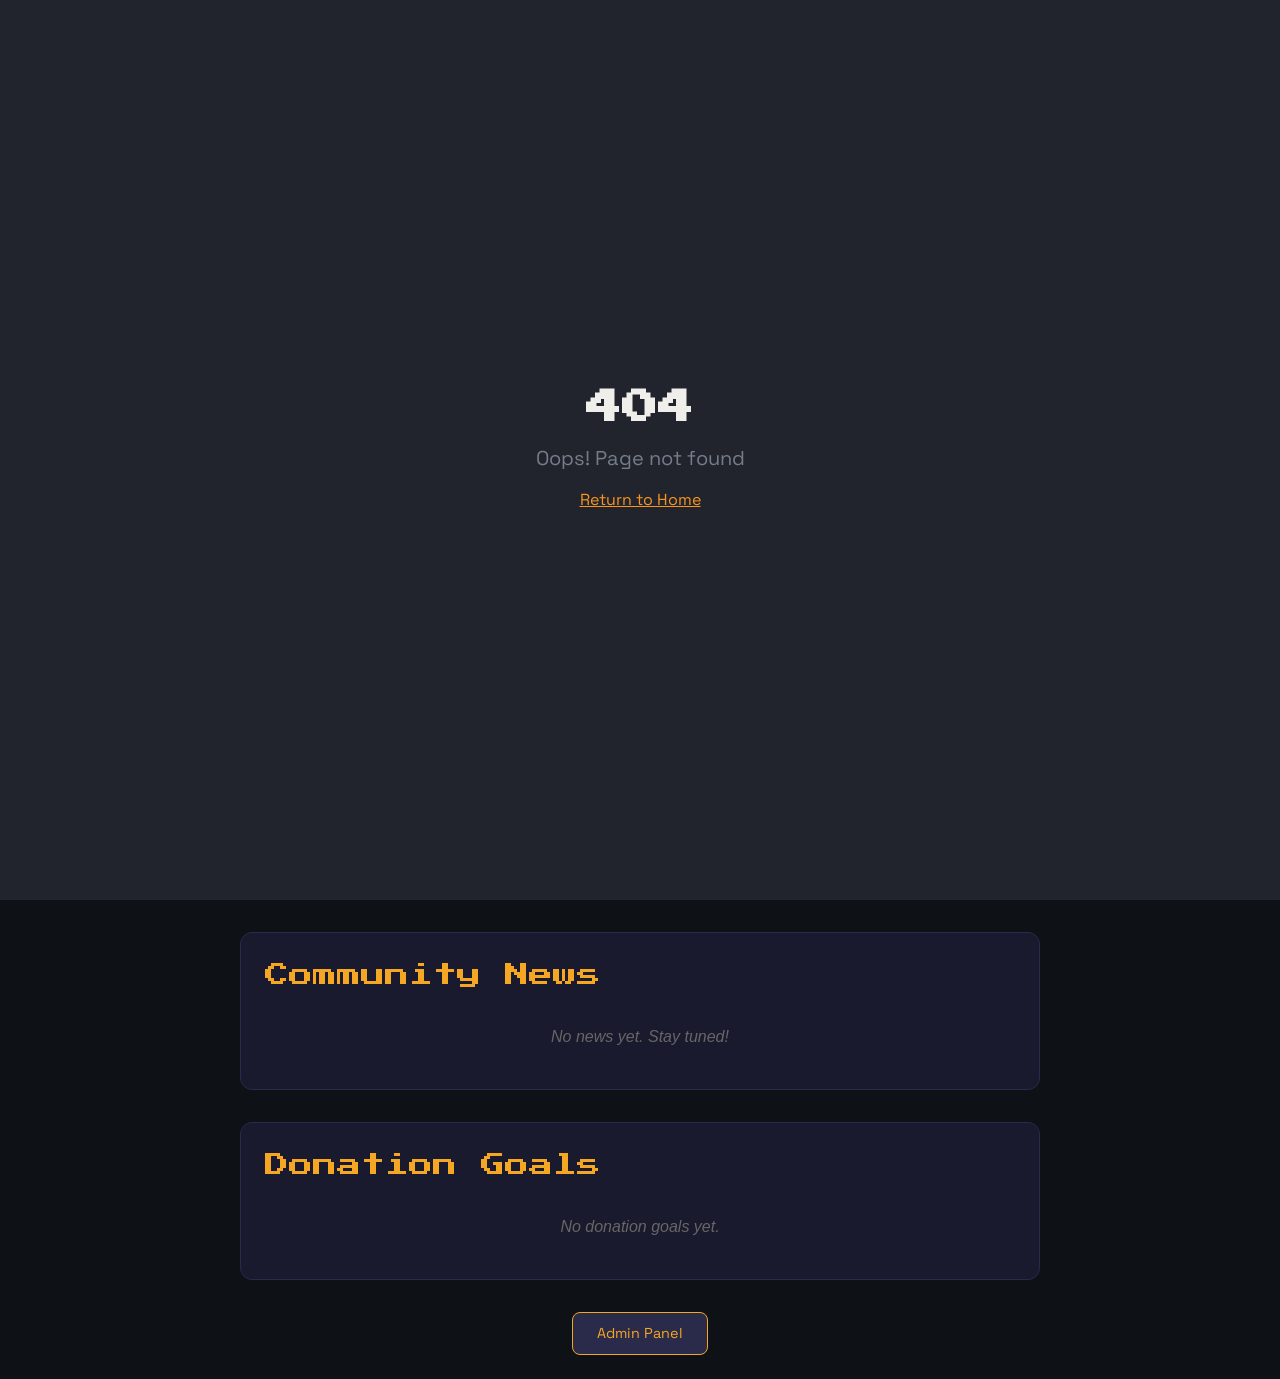
==== web-panel/pizzapasta.html @ ce46058e "Initial commit: Pizza Pasta SMP Minecraft server Includes web panel, datapacks, plugins, API server," ====
<!doctype html>
<html lang="en">
  <head>
    <meta charset="UTF-8" />
    <meta name="viewport" content="width=device-width, initial-scale=1.0" />
    <title>Pizza Pasta SMP - Minecraft Server</title>
    <meta name="description" content="Join Pizza Pasta SMP, an epic Minecraft survival multiplayer server. Connect at 140.228.72.145">
    <meta name="author" content="Lovable" />
    <meta property="og:type" content="website" />
    <meta property="og:image" content="https://pub-bb2e103a32db4e198524a2e9ed8f35b4.r2.dev/072d5d8f-cc46-4da2-8a3b-f95edd50f560/id-preview-95f67f36--62053b47-7630-4c0a-9314-0201fa9dc836.lovable.app-1774458502606.png">
    <meta name="twitter:card" content="summary_large_image" />
    <meta name="twitter:site" content="@Lovable" />
    <meta name="twitter:image" content="https://pub-bb2e103a32db4e198524a2e9ed8f35b4.r2.dev/072d5d8f-cc46-4da2-8a3b-f95edd50f560/id-preview-95f67f36--62053b47-7630-4c0a-9314-0201fa9dc836.lovable.app-1774458502606.png">
    <meta property="og:title" content="Pizza Pasta SMP - Minecraft Server">
    <meta name="twitter:title" content="Pizza Pasta SMP - Minecraft Server">
    <meta property="og:description" content="Join Pizza Pasta SMP, an epic Minecraft survival multiplayer server. Connect at 140.228.72.145">
    <meta name="twitter:description" content="Join Pizza Pasta SMP, an epic Minecraft survival multiplayer server. Connect at 140.228.72.145">
    <script type="module" crossorigin src="assets/index-DNAwsM2X.js"></script>
    <link rel="stylesheet" crossorigin href="assets/index-DRGKavOA.css">
    <style>
      /* Community News & Donation Goals */
      .pp-section {
        max-width: 800px;
        margin: 2rem auto;
        padding: 1.5rem;
        background: #1a1a2e;
        border: 1px solid #2a2a4a;
        border-radius: 12px;
        color: #e0e0e0;
        font-family: 'Segoe UI', Tahoma, Geneva, Verdana, sans-serif;
      }
      .pp-section h2 {
        margin: 0 0 1rem;
        color: #f5a623;
        font-size: 1.5rem;
        display: flex;
        align-items: center;
        gap: 0.5rem;
      }
      .pp-news-item {
        background: #16213e;
        border-left: 3px solid #f5a623;
        padding: 1rem;
        margin-bottom: 0.75rem;
        border-radius: 0 8px 8px 0;
      }
      .pp-news-item .pp-news-date {
        font-size: 0.75rem;
        color: #888;
        margin-bottom: 0.25rem;
      }
      .pp-news-item .pp-news-title {
        font-weight: bold;
        color: #fff;
        margin-bottom: 0.25rem;
      }
      .pp-news-item .pp-news-body {
        font-size: 0.9rem;
        color: #ccc;
        line-height: 1.4;
      }
      .pp-news-empty {
        color: #666;
        font-style: italic;
        text-align: center;
        padding: 1rem;
      }

      /* Donation goals */
      .pp-goal {
        background: #16213e;
        padding: 1rem;
        margin-bottom: 0.75rem;
        border-radius: 8px;
      }
      .pp-goal-header {
        display: flex;
        justify-content: space-between;
        margin-bottom: 0.5rem;
      }
      .pp-goal-name {
        font-weight: bold;
        color: #fff;
      }
      .pp-goal-amount {
        color: #4ecca3;
        font-weight: bold;
      }
      .pp-goal-bar-bg {
        background: #0a0a1a;
        border-radius: 6px;
        height: 20px;
        overflow: hidden;
      }
      .pp-goal-bar-fill {
        height: 100%;
        background: linear-gradient(90deg, #f5a623, #4ecca3);
        border-radius: 6px;
        transition: width 0.5s ease;
        min-width: 0;
      }
      .pp-goal-desc {
        font-size: 0.8rem;
        color: #888;
        margin-top: 0.4rem;
      }

      /* Admin panel */
      .pp-admin-toggle {
        display: block;
        margin: 1.5rem auto;
        padding: 0.6rem 1.5rem;
        background: #2a2a4a;
        color: #f5a623;
        border: 1px solid #f5a623;
        border-radius: 8px;
        cursor: pointer;
        font-size: 0.9rem;
        font-family: inherit;
      }
      .pp-admin-toggle:hover {
        background: #f5a623;
        color: #1a1a2e;
      }
      .pp-admin-panel {
        display: none;
        max-width: 800px;
        margin: 1rem auto 2rem;
        padding: 1.5rem;
        background: #12122a;
        border: 1px solid #f5a623;
        border-radius: 12px;
        color: #e0e0e0;
        font-family: 'Segoe UI', Tahoma, Geneva, Verdana, sans-serif;
      }
      .pp-admin-panel.open { display: block; }
      .pp-admin-panel h3 {
        color: #f5a623;
        margin: 0 0 1rem;
      }
      .pp-admin-panel label {
        display: block;
        margin-bottom: 0.3rem;
        font-size: 0.85rem;
        color: #aaa;
      }
      .pp-admin-panel input,
      .pp-admin-panel textarea {
        width: 100%;
        padding: 0.5rem;
        margin-bottom: 0.75rem;
        background: #1a1a2e;
        border: 1px solid #2a2a4a;
        border-radius: 6px;
        color: #fff;
        font-family: inherit;
        font-size: 0.9rem;
        box-sizing: border-box;
      }
      .pp-admin-panel textarea { resize: vertical; min-height: 60px; }
      .pp-admin-panel button {
        padding: 0.5rem 1.2rem;
        background: #f5a623;
        color: #1a1a2e;
        border: none;
        border-radius: 6px;
        cursor: pointer;
        font-weight: bold;
        font-size: 0.9rem;
        margin-right: 0.5rem;
      }
      .pp-admin-panel button:hover { background: #e6951a; }
      .pp-admin-panel button.danger {
        background: #e74c3c;
        color: #fff;
      }
      .pp-admin-panel button.danger:hover { background: #c0392b; }
      .pp-admin-panel hr {
        border: none;
        border-top: 1px solid #2a2a4a;
        margin: 1.5rem 0;
      }
      .pp-admin-list-item {
        display: flex;
        justify-content: space-between;
        align-items: center;
        padding: 0.5rem;
        background: #1a1a2e;
        border-radius: 6px;
        margin-bottom: 0.5rem;
        font-size: 0.85rem;
      }
      .pp-lock-overlay {
        text-align: center;
        padding: 2rem;
      }
      .pp-lock-overlay input {
        max-width: 250px;
        margin: 0 auto 1rem;
        display: block;
        text-align: center;
      }
      .pp-secure-badge {
        display: inline-flex;
        align-items: center;
        gap: 0.3rem;
        font-size: 0.7rem;
        color: #4ecca3;
        margin-left: auto;
        padding: 0.2rem 0.5rem;
        background: rgba(78,204,163,0.1);
        border-radius: 4px;
      }
    </style>
  </head>
  <body>
    <div id="root"></div>

    <!-- Community News Section -->
    <section class="pp-section" id="pp-news-section">
      <h2>Community News</h2>
      <div id="pp-news-list"></div>
    </section>

    <!-- Donation Goals Section -->
    <section class="pp-section" id="pp-goals-section">
      <h2>Donation Goals</h2>
      <div id="pp-goals-list"></div>
    </section>

    <!-- Admin Toggle -->
    <button class="pp-admin-toggle" id="pp-admin-btn">Admin Panel</button>

    <!-- Admin Panel -->
    <div class="pp-admin-panel" id="pp-admin-panel">
      <!-- Login overlay -->
      <div class="pp-lock-overlay" id="pp-lock">
        <h3>Admin Login</h3>
        <input type="password" id="pp-admin-pw" placeholder="Enter admin password" />
        <button id="pp-admin-login-btn">Unlock</button>
        <p style="font-size:0.75rem;color:#666;margin-top:0.5rem;">
          <span class="pp-secure-badge">Secured with AES-GCM encryption</span>
        </p>
      </div>

      <!-- Admin content (hidden until unlocked) -->
      <div id="pp-admin-content" style="display:none;">

        <!-- Add News -->
        <h3>Add Community News</h3>
        <label for="pp-news-title-in">Title</label>
        <input type="text" id="pp-news-title-in" placeholder="e.g. New map expansion!" />
        <label for="pp-news-body-in">Content</label>
        <textarea id="pp-news-body-in" placeholder="Write the news post..."></textarea>
        <button id="pp-news-add-btn">Post News</button>

        <h4 style="color:#aaa;margin:1rem 0 0.5rem;">Existing News</h4>
        <div id="pp-admin-news-list"></div>

        <hr />

        <!-- Add Donation Goal -->
        <h3>Add Donation Goal</h3>
        <label for="pp-goal-name-in">Goal Name</label>
        <input type="text" id="pp-goal-name-in" placeholder="e.g. New server hardware" />
        <label for="pp-goal-desc-in">Description</label>
        <input type="text" id="pp-goal-desc-in" placeholder="Short description..." />
        <label for="pp-goal-target-in">Target Amount ($)</label>
        <input type="number" id="pp-goal-target-in" placeholder="100" min="1" />
        <label for="pp-goal-current-in">Current Amount ($)</label>
        <input type="number" id="pp-goal-current-in" placeholder="0" min="0" />
        <button id="pp-goal-add-btn">Add Goal</button>

        <h4 style="color:#aaa;margin:1rem 0 0.5rem;">Existing Goals</h4>
        <div id="pp-admin-goals-list"></div>

        <hr />
        <button class="danger" id="pp-admin-logout-btn">Lock Admin Panel</button>
        <span class="pp-secure-badge" style="margin-top:0.5rem;">All data encrypted with AES-256-GCM</span>
      </div>
    </div>

    <script>
    (function() {
      'use strict';

      // --- Crypto helpers (AES-256-GCM via Web Crypto API) ---
      const SALT = new Uint8Array([112,105,122,122,97,112,97,115,116,97,115,109,112,50,48,50,54]);

      async function deriveKey(password) {
        const enc = new TextEncoder();
        const keyMaterial = await crypto.subtle.importKey(
          'raw', enc.encode(password), 'PBKDF2', false, ['deriveKey']
        );
        return crypto.subtle.deriveKey(
          { name: 'PBKDF2', salt: SALT, iterations: 100000, hash: 'SHA-256' },
          keyMaterial,
          { name: 'AES-GCM', length: 256 },
          false,
          ['encrypt', 'decrypt']
        );
      }

      async function encrypt(data, password) {
        const key = await deriveKey(password);
        const iv = crypto.getRandomValues(new Uint8Array(12));
        const enc = new TextEncoder();
        const ciphertext = await crypto.subtle.encrypt(
          { name: 'AES-GCM', iv }, key, enc.encode(JSON.stringify(data))
        );
        return JSON.stringify({
          iv: Array.from(iv),
          ct: Array.from(new Uint8Array(ciphertext))
        });
      }

      async function decrypt(stored, password) {
        const key = await deriveKey(password);
        const { iv, ct } = JSON.parse(stored);
        const plaintext = await crypto.subtle.decrypt(
          { name: 'AES-GCM', iv: new Uint8Array(iv) },
          key,
          new Uint8Array(ct)
        );
        return JSON.parse(new TextDecoder().decode(plaintext));
      }

      // --- Storage ---
      const STORAGE_KEY = 'pp_smp_data';
      let adminPassword = null;

      function getDefaultData() {
        return { news: [], goals: [] };
      }

      async function loadData() {
        const stored = localStorage.getItem(STORAGE_KEY);
        if (!stored || !adminPassword) return getDefaultData();
        try {
          return await decrypt(stored, adminPassword);
        } catch {
          return getDefaultData();
        }
      }

      async function saveData(data) {
        if (!adminPassword) return;
        const encrypted = await encrypt(data, adminPassword);
        localStorage.setItem(STORAGE_KEY, encrypted);
      }

      // --- Public display (tries to show data if readable) ---
      async function loadPublicData() {
        const stored = localStorage.getItem(STORAGE_KEY);
        if (!stored) return getDefaultData();
        // Public data is also stored with a known read-only key for display
        const publicStored = localStorage.getItem(STORAGE_KEY + '_public');
        if (publicStored) {
          try { return JSON.parse(publicStored); } catch { return getDefaultData(); }
        }
        return getDefaultData();
      }

      async function savePublicCopy(data) {
        // Save an unencrypted copy for public viewing
        localStorage.setItem(STORAGE_KEY + '_public', JSON.stringify(data));
      }

      // --- Render: News ---
      function renderNews(news) {
        const list = document.getElementById('pp-news-list');
        if (!news.length) {
          list.innerHTML = '<div class="pp-news-empty">No news yet. Stay tuned!</div>';
          return;
        }
        list.innerHTML = news.map(n => `
          <div class="pp-news-item">
            <div class="pp-news-date">${new Date(n.date).toLocaleDateString('en-US', { year:'numeric', month:'long', day:'numeric' })}</div>
            <div class="pp-news-title">${escapeHtml(n.title)}</div>
            <div class="pp-news-body">${escapeHtml(n.body)}</div>
          </div>
        `).join('');
      }

      // --- Render: Goals ---
      function renderGoals(goals) {
        const list = document.getElementById('pp-goals-list');
        if (!goals.length) {
          list.innerHTML = '<div class="pp-news-empty">No donation goals yet.</div>';
          return;
        }
        list.innerHTML = goals.map(g => {
          const pct = Math.min(100, Math.round((g.current / g.target) * 100));
          return `
            <div class="pp-goal">
              <div class="pp-goal-header">
                <span class="pp-goal-name">${escapeHtml(g.name)}</span>
                <span class="pp-goal-amount">$${g.current} / $${g.target} (${pct}%)</span>
              </div>
              <div class="pp-goal-bar-bg">
                <div class="pp-goal-bar-fill" style="width:${pct}%"></div>
              </div>
              ${g.desc ? `<div class="pp-goal-desc">${escapeHtml(g.desc)}</div>` : ''}
            </div>
          `;
        }).join('');
      }

      // --- Render: Admin lists ---
      function renderAdminNews(news) {
        const list = document.getElementById('pp-admin-news-list');
        if (!news.length) { list.innerHTML = '<div style="color:#666;font-size:0.85rem;">No news posts.</div>'; return; }
        list.innerHTML = news.map((n, i) => `
          <div class="pp-admin-list-item">
            <span>${escapeHtml(n.title)} <span style="color:#666;">(${new Date(n.date).toLocaleDateString()})</span></span>
            <button class="danger" data-del-news="${i}" style="padding:0.25rem 0.6rem;font-size:0.8rem;">Delete</button>
          </div>
        `).join('');
        list.querySelectorAll('[data-del-news]').forEach(btn => {
          btn.addEventListener('click', async () => {
            const idx = parseInt(btn.dataset.delNews);
            const data = await loadData();
            data.news.splice(idx, 1);
            await saveData(data);
            await savePublicCopy(data);
            renderAll(data);
          });
        });
      }

      function renderAdminGoals(goals) {
        const list = document.getElementById('pp-admin-goals-list');
        if (!goals.length) { list.innerHTML = '<div style="color:#666;font-size:0.85rem;">No goals.</div>'; return; }
        list.innerHTML = goals.map((g, i) => `
          <div class="pp-admin-list-item">
            <span>${escapeHtml(g.name)} — $${g.current}/$${g.target}</span>
            <span>
              <button data-edit-goal="${i}" style="padding:0.25rem 0.6rem;font-size:0.8rem;background:#3498db;color:#fff;border:none;border-radius:4px;cursor:pointer;margin-right:0.3rem;">Update $</button>
              <button class="danger" data-del-goal="${i}" style="padding:0.25rem 0.6rem;font-size:0.8rem;">Delete</button>
            </span>
          </div>
        `).join('');
        list.querySelectorAll('[data-del-goal]').forEach(btn => {
          btn.addEventListener('click', async () => {
            const idx = parseInt(btn.dataset.delGoal);
            const data = await loadData();
            data.goals.splice(idx, 1);
            await saveData(data);
            await savePublicCopy(data);
            renderAll(data);
          });
        });
        list.querySelectorAll('[data-edit-goal]').forEach(btn => {
          btn.addEventListener('click', async () => {
            const idx = parseInt(btn.dataset.editGoal);
            const data = await loadData();
            const newAmount = prompt('Enter new current amount ($):', data.goals[idx].current);
            if (newAmount !== null && !isNaN(parseFloat(newAmount))) {
              data.goals[idx].current = parseFloat(newAmount);
              await saveData(data);
              await savePublicCopy(data);
              renderAll(data);
            }
          });
        });
      }

      function renderAll(data) {
        renderNews(data.news);
        renderGoals(data.goals);
        if (adminPassword) {
          renderAdminNews(data.news);
          renderAdminGoals(data.goals);
        }
      }

      function escapeHtml(str) {
        const div = document.createElement('div');
        div.textContent = str;
        return div.innerHTML;
      }

      // --- Init ---
      async function init() {
        const data = await loadPublicData();
        renderNews(data.news);
        renderGoals(data.goals);

        // Admin toggle
        document.getElementById('pp-admin-btn').addEventListener('click', () => {
          document.getElementById('pp-admin-panel').classList.toggle('open');
        });

        // Admin login
        document.getElementById('pp-admin-login-btn').addEventListener('click', async () => {
          const pw = document.getElementById('pp-admin-pw').value;
          if (!pw) return;
          adminPassword = pw;

          // Try to decrypt existing data
          const data = await loadData();

          // If no encrypted data exists yet, save defaults with this password
          const stored = localStorage.getItem(STORAGE_KEY);
          if (!stored) {
            await saveData(data);
            await savePublicCopy(data);
          }

          document.getElementById('pp-lock').style.display = 'none';
          document.getElementById('pp-admin-content').style.display = 'block';
          renderAll(data);
        });

        // Logout
        document.getElementById('pp-admin-logout-btn').addEventListener('click', () => {
          adminPassword = null;
          document.getElementById('pp-lock').style.display = '';
          document.getElementById('pp-admin-content').style.display = 'none';
          document.getElementById('pp-admin-pw').value = '';
          document.getElementById('pp-admin-panel').classList.remove('open');
        });

        // Add news
        document.getElementById('pp-news-add-btn').addEventListener('click', async () => {
          const title = document.getElementById('pp-news-title-in').value.trim();
          const body = document.getElementById('pp-news-body-in').value.trim();
          if (!title || !body) return;
          const data = await loadData();
          data.news.unshift({ title, body, date: new Date().toISOString() });
          await saveData(data);
          await savePublicCopy(data);
          renderAll(data);
          document.getElementById('pp-news-title-in').value = '';
          document.getElementById('pp-news-body-in').value = '';
        });

        // Add goal
        document.getElementById('pp-goal-add-btn').addEventListener('click', async () => {
          const name = document.getElementById('pp-goal-name-in').value.trim();
          const desc = document.getElementById('pp-goal-desc-in').value.trim();
          const target = parseFloat(document.getElementById('pp-goal-target-in').value);
          const current = parseFloat(document.getElementById('pp-goal-current-in').value) || 0;
          if (!name || !target || target <= 0) return;
          const data = await loadData();
          data.goals.push({ name, desc, target, current });
          await saveData(data);
          await savePublicCopy(data);
          renderAll(data);
          document.getElementById('pp-goal-name-in').value = '';
          document.getElementById('pp-goal-desc-in').value = '';
          document.getElementById('pp-goal-target-in').value = '';
          document.getElementById('pp-goal-current-in').value = '';
        });
      }

      init();
    })();
    </script>
  </body>
</html>
---- web-panel/assets/index-DRGKavOA.css ----
@import"https://fonts.googleapis.com/css2?family=Press+Start+2P&family=Space+Grotesk:wght@400;500;600;700&display=swap";*,:before,:after{--tw-border-spacing-x: 0;--tw-border-spacing-y: 0;--tw-translate-x: 0;--tw-translate-y: 0;--tw-rotate: 0;--tw-skew-x: 0;--tw-skew-y: 0;--tw-scale-x: 1;--tw-scale-y: 1;--tw-pan-x: ;--tw-pan-y: ;--tw-pinch-zoom: ;--tw-scroll-snap-strictness: proximity;--tw-gradient-from-position: ;--tw-gradient-via-position: ;--tw-gradient-to-position: ;--tw-ordinal: ;--tw-slashed-zero: ;--tw-numeric-figure: ;--tw-numeric-spacing: ;--tw-numeric-fraction: ;--tw-ring-inset: ;--tw-ring-offset-width: 0px;--tw-ring-offset-color: #fff;--tw-ring-color: rgb(59 130 246 / .5);--tw-ring-offset-shadow: 0 0 #0000;--tw-ring-shadow: 0 0 #0000;--tw-shadow: 0 0 #0000;--tw-shadow-colored: 0 0 #0000;--tw-blur: ;--tw-brightness: ;--tw-contrast: ;--tw-grayscale: ;--tw-hue-rotate: ;--tw-invert: ;--tw-saturate: ;--tw-sepia: ;--tw-drop-shadow: ;--tw-backdrop-blur: ;--tw-backdrop-brightness: ;--tw-backdrop-contrast: ;--tw-backdrop-grayscale: ;--tw-backdrop-hue-rotate: ;--tw-backdrop-invert: ;--tw-backdrop-opacity: ;--tw-backdrop-saturate: ;--tw-backdrop-sepia: ;--tw-contain-size: ;--tw-contain-layout: ;--tw-contain-paint: ;--tw-contain-style: }::backdrop{--tw-border-spacing-x: 0;--tw-border-spacing-y: 0;--tw-translate-x: 0;--tw-translate-y: 0;--tw-rotate: 0;--tw-skew-x: 0;--tw-skew-y: 0;--tw-scale-x: 1;--tw-scale-y: 1;--tw-pan-x: ;--tw-pan-y: ;--tw-pinch-zoom: ;--tw-scroll-snap-strictness: proximity;--tw-gradient-from-position: ;--tw-gradient-via-position: ;--tw-gradient-to-position: ;--tw-ordinal: ;--tw-slashed-zero: ;--tw-numeric-figure: ;--tw-numeric-spacing: ;--tw-numeric-fraction: ;--tw-ring-inset: ;--tw-ring-offset-width: 0px;--tw-ring-offset-color: #fff;--tw-ring-color: rgb(59 130 246 / .5);--tw-ring-offset-shadow: 0 0 #0000;--tw-ring-shadow: 0 0 #0000;--tw-shadow: 0 0 #0000;--tw-shadow-colored: 0 0 #0000;--tw-blur: ;--tw-brightness: ;--tw-contrast: ;--tw-grayscale: ;--tw-hue-rotate: ;--tw-invert: ;--tw-saturate: ;--tw-sepia: ;--tw-drop-shadow: ;--tw-backdrop-blur: ;--tw-backdrop-brightness: ;--tw-backdrop-contrast: ;--tw-backdrop-grayscale: ;--tw-backdrop-hue-rotate: ;--tw-backdrop-invert: ;--tw-backdrop-opacity: ;--tw-backdrop-saturate: ;--tw-backdrop-sepia: ;--tw-contain-size: ;--tw-contain-layout: ;--tw-contain-paint: ;--tw-contain-style: }*,:before,:after{box-sizing:border-box;border-width:0;border-style:solid;border-color:#e5e7eb}:before,:after{--tw-content: ""}html,:host{line-height:1.5;-webkit-text-size-adjust:100%;-moz-tab-size:4;-o-tab-size:4;tab-size:4;font-family:ui-sans-serif,system-ui,sans-serif,"Apple Color Emoji","Segoe UI Emoji",Segoe UI Symbol,"Noto Color Emoji";font-feature-settings:normal;font-variation-settings:normal;-webkit-tap-highlight-color:transparent}body{margin:0;line-height:inherit}hr{height:0;color:inherit;border-top-width:1px}abbr:where([title]){-webkit-text-decoration:underline dotted;text-decoration:underline dotted}h1,h2,h3,h4,h5,h6{font-size:inherit;font-weight:inherit}a{color:inherit;text-decoration:inherit}b,strong{font-weight:bolder}code,kbd,samp,pre{font-family:ui-monospace,SFMono-Regular,Menlo,Monaco,Consolas,Liberation Mono,Courier New,monospace;font-feature-settings:normal;font-variation-settings:normal;font-size:1em}small{font-size:80%}sub,sup{font-size:75%;line-height:0;position:relative;vertical-align:baseline}sub{bottom:-.25em}sup{top:-.5em}table{text-indent:0;border-color:inherit;border-collapse:collapse}button,input,optgroup,select,textarea{font-family:inherit;font-feature-settings:inherit;font-variation-settings:inherit;font-size:100%;font-weight:inherit;line-height:inherit;letter-spacing:inherit;color:inherit;margin:0;padding:0}button,select{text-transform:none}button,input:where([type=button]),input:where([type=reset]),input:where([type=submit]){-webkit-appearance:button;background-color:transparent;background-image:none}:-moz-focusring{outline:auto}:-moz-ui-invalid{box-shadow:none}progress{vertical-align:baseline}::-webkit-inner-spin-button,::-webkit-outer-spin-button{height:auto}[type=search]{-webkit-appearance:textfield;outline-offset:-2px}::-webkit-search-decoration{-webkit-appearance:none}::-webkit-file-upload-button{-webkit-appearance:button;font:inherit}summary{display:list-item}blockquote,dl,dd,h1,h2,h3,h4,h5,h6,hr,figure,p,pre{margin:0}fieldset{margin:0;padding:0}legend{padding:0}ol,ul,menu{list-style:none;margin:0;padding:0}dialog{padding:0}textarea{resize:vertical}input::-moz-placeholder,textarea::-moz-placeholder{opacity:1;color:#9ca3af}input::placeholder,textarea::placeholder{opacity:1;color:#9ca3af}button,[role=button]{cursor:pointer}:disabled{cursor:default}img,svg,video,canvas,audio,iframe,embed,object{display:block;vertical-align:middle}img,video{max-width:100%;height:auto}[hidden]:where(:not([hidden=until-found])){display:none}:root{--background: 220 20% 7%;--foreground: 40 15% 93%;--card: 220 18% 11%;--card-foreground: 40 15% 93%;--popover: 220 18% 11%;--popover-foreground: 40 15% 93%;--primary: 32 95% 55%;--primary-foreground: 220 20% 7%;--secondary: 280 65% 55%;--secondary-foreground: 40 15% 93%;--muted: 220 15% 15%;--muted-foreground: 220 8% 50%;--accent: 160 70% 45%;--accent-foreground: 220 20% 7%;--destructive: 0 84.2% 60.2%;--destructive-foreground: 210 40% 98%;--border: 220 15% 18%;--input: 220 15% 18%;--ring: 32 95% 55%;--radius: .625rem;--color-pink: 340 80% 60%;--color-cyan: 190 85% 50%;--color-lime: 95 75% 50%;--glow-primary: 0 0 30px hsl(32 95% 55% / .25);--glow-pink: 0 0 25px hsl(340 80% 60% / .2);--glow-cyan: 0 0 25px hsl(190 85% 50% / .2);--font-display: "Press Start 2P", cursive;--font-body: "Space Grotesk", sans-serif}*{border-color:hsl(var(--border))}body{background-color:hsl(var(--background));color:hsl(var(--foreground));font-family:var(--font-body)}h1,h2,h3{font-family:var(--font-display)}.sr-only{position:absolute;width:1px;height:1px;padding:0;margin:-1px;overflow:hidden;clip:rect(0,0,0,0);white-space:nowrap;border-width:0}.pointer-events-none{pointer-events:none}.pointer-events-auto{pointer-events:auto}.visible{visibility:visible}.invisible{visibility:hidden}.fixed{position:fixed}.absolute{position:absolute}.relative{position:relative}.sticky{position:sticky}.inset-0{top:0;right:0;bottom:0;left:0}.inset-x-0{left:0;right:0}.inset-y-0{top:0;bottom:0}.-bottom-12{bottom:-3rem}.-left-12{left:-3rem}.-right-12{right:-3rem}.-top-12{top:-3rem}.bottom-0{bottom:0}.left-0{left:0}.left-1{left:.25rem}.left-1\/2{left:50%}.left-1\/4{left:25%}.left-2{left:.5rem}.left-\[50\%\]{left:50%}.right-0{right:0}.right-1{right:.25rem}.right-2{right:.5rem}.right-3{right:.75rem}.right-4{right:1rem}.top-0{top:0}.top-1\.5{top:.375rem}.top-1\/2{top:50%}.top-2{top:.5rem}.top-3\.5{top:.875rem}.top-4{top:1rem}.top-\[1px\]{top:1px}.top-\[50\%\]{top:50%}.top-\[60\%\]{top:60%}.top-full{top:100%}.z-10{z-index:10}.z-20{z-index:20}.z-40{z-index:40}.z-50{z-index:50}.z-\[100\]{z-index:100}.z-\[1\]{z-index:1}.-mx-1{margin-left:-.25rem;margin-right:-.25rem}.mx-2{margin-left:.5rem;margin-right:.5rem}.mx-3\.5{margin-left:.875rem;margin-right:.875rem}.mx-auto{margin-left:auto;margin-right:auto}.my-0\.5{margin-top:.125rem;margin-bottom:.125rem}.my-1{margin-top:.25rem;margin-bottom:.25rem}.-ml-4{margin-left:-1rem}.-mt-4{margin-top:-1rem}.mb-1{margin-bottom:.25rem}.mb-10{margin-bottom:2.5rem}.mb-16{margin-bottom:4rem}.mb-2{margin-bottom:.5rem}.mb-3{margin-bottom:.75rem}.mb-4{margin-bottom:1rem}.mb-6{margin-bottom:1.5rem}.mb-8{margin-bottom:2rem}.ml-1{margin-left:.25rem}.ml-auto{margin-left:auto}.mr-2{margin-right:.5rem}.mt-1\.5{margin-top:.375rem}.mt-2{margin-top:.5rem}.mt-24{margin-top:6rem}.mt-3{margin-top:.75rem}.mt-4{margin-top:1rem}.mt-auto{margin-top:auto}.block{display:block}.flex{display:flex}.inline-flex{display:inline-flex}.table{display:table}.grid{display:grid}.hidden{display:none}.aspect-square{aspect-ratio:1 / 1}.aspect-video{aspect-ratio:16 / 9}.size-4{width:1rem;height:1rem}.h-1\.5{height:.375rem}.h-10{height:2.5rem}.h-11{height:2.75rem}.h-12{height:3rem}.h-14{height:3.5rem}.h-2{height:.5rem}.h-2\.5{height:.625rem}.h-3{height:.75rem}.h-3\.5{height:.875rem}.h-4{height:1rem}.h-5{height:1.25rem}.h-6{height:1.5rem}.h-7{height:1.75rem}.h-8{height:2rem}.h-9{height:2.25rem}.h-96{height:24rem}.h-\[1px\]{height:1px}.h-\[var\(--radix-navigation-menu-viewport-height\)\]{height:var(--radix-navigation-menu-viewport-height)}.h-\[var\(--radix-select-trigger-height\)\]{height:var(--radix-select-trigger-height)}.h-auto{height:auto}.h-full{height:100%}.h-px{height:1px}.h-svh{height:100svh}.max-h-96{max-height:24rem}.max-h-\[300px\]{max-height:300px}.max-h-screen{max-height:100vh}.min-h-0{min-height:0px}.min-h-\[80px\]{min-height:80px}.min-h-screen{min-height:100vh}.min-h-svh{min-height:100svh}.w-0{width:0px}.w-1{width:.25rem}.w-10{width:2.5rem}.w-11{width:2.75rem}.w-2{width:.5rem}.w-2\.5{width:.625rem}.w-3{width:.75rem}.w-3\.5{width:.875rem}.w-3\/4{width:75%}.w-4{width:1rem}.w-5{width:1.25rem}.w-64{width:16rem}.w-7{width:1.75rem}.w-72{width:18rem}.w-8{width:2rem}.w-9{width:2.25rem}.w-96{width:24rem}.w-\[--sidebar-width\]{width:var(--sidebar-width)}.w-\[100px\]{width:100px}.w-\[1px\]{width:1px}.w-auto{width:auto}.w-full{width:100%}.w-max{width:-moz-max-content;width:max-content}.w-px{width:1px}.min-w-0{min-width:0px}.min-w-5{min-width:1.25rem}.min-w-\[12rem\]{min-width:12rem}.min-w-\[8rem\]{min-width:8rem}.min-w-\[var\(--radix-select-trigger-width\)\]{min-width:var(--radix-select-trigger-width)}.max-w-2xl{max-width:42rem}.max-w-4xl{max-width:56rem}.max-w-5xl{max-width:64rem}.max-w-6xl{max-width:72rem}.max-w-\[--skeleton-width\]{max-width:var(--skeleton-width)}.max-w-\[120px\]{max-width:120px}.max-w-lg{max-width:32rem}.max-w-max{max-width:-moz-max-content;max-width:max-content}.max-w-sm{max-width:24rem}.flex-1{flex:1 1 0%}.shrink-0{flex-shrink:0}.grow{flex-grow:1}.grow-0{flex-grow:0}.basis-full{flex-basis:100%}.caption-bottom{caption-side:bottom}.border-collapse{border-collapse:collapse}.-translate-x-1\/2{--tw-translate-x: -50%;transform:translate(var(--tw-translate-x),var(--tw-translate-y)) rotate(var(--tw-rotate)) skew(var(--tw-skew-x)) skewY(var(--tw-skew-y)) scaleX(var(--tw-scale-x)) scaleY(var(--tw-scale-y))}.-translate-x-px{--tw-translate-x: -1px;transform:translate(var(--tw-translate-x),var(--tw-translate-y)) rotate(var(--tw-rotate)) skew(var(--tw-skew-x)) skewY(var(--tw-skew-y)) scaleX(var(--tw-scale-x)) scaleY(var(--tw-scale-y))}.-translate-y-1\/2{--tw-translate-y: -50%;transform:translate(var(--tw-translate-x),var(--tw-translate-y)) rotate(var(--tw-rotate)) skew(var(--tw-skew-x)) skewY(var(--tw-skew-y)) scaleX(var(--tw-scale-x)) scaleY(var(--tw-scale-y))}.translate-x-\[-50\%\]{--tw-translate-x: -50%;transform:translate(var(--tw-translate-x),var(--tw-translate-y)) rotate(var(--tw-rotate)) skew(var(--tw-skew-x)) skewY(var(--tw-skew-y)) scaleX(var(--tw-scale-x)) scaleY(var(--tw-scale-y))}.translate-x-px{--tw-translate-x: 1px;transform:translate(var(--tw-translate-x),var(--tw-translate-y)) rotate(var(--tw-rotate)) skew(var(--tw-skew-x)) skewY(var(--tw-skew-y)) scaleX(var(--tw-scale-x)) scaleY(var(--tw-scale-y))}.translate-y-\[-50\%\]{--tw-translate-y: -50%;transform:translate(var(--tw-translate-x),var(--tw-translate-y)) rotate(var(--tw-rotate)) skew(var(--tw-skew-x)) skewY(var(--tw-skew-y)) scaleX(var(--tw-scale-x)) scaleY(var(--tw-scale-y))}.rotate-45{--tw-rotate: 45deg;transform:translate(var(--tw-translate-x),var(--tw-translate-y)) rotate(var(--tw-rotate)) skew(var(--tw-skew-x)) skewY(var(--tw-skew-y)) scaleX(var(--tw-scale-x)) scaleY(var(--tw-scale-y))}.rotate-90{--tw-rotate: 90deg;transform:translate(var(--tw-translate-x),var(--tw-translate-y)) rotate(var(--tw-rotate)) skew(var(--tw-skew-x)) skewY(var(--tw-skew-y)) scaleX(var(--tw-scale-x)) scaleY(var(--tw-scale-y))}.transform{transform:translate(var(--tw-translate-x),var(--tw-translate-y)) rotate(var(--tw-rotate)) skew(var(--tw-skew-x)) skewY(var(--tw-skew-y)) scaleX(var(--tw-scale-x)) scaleY(var(--tw-scale-y))}@keyframes pulse{50%{opacity:.5}}.animate-pulse{animation:pulse 2s cubic-bezier(.4,0,.6,1) infinite}.cursor-default{cursor:default}.cursor-pointer{cursor:pointer}.touch-none{touch-action:none}.select-none{-webkit-user-select:none;-moz-user-select:none;user-select:none}.list-none{list-style-type:none}.grid-cols-1{grid-template-columns:repeat(1,minmax(0,1fr))}.flex-row{flex-direction:row}.flex-col{flex-direction:column}.flex-col-reverse{flex-direction:column-reverse}.flex-wrap{flex-wrap:wrap}.items-start{align-items:flex-start}.items-end{align-items:flex-end}.items-center{align-items:center}.items-stretch{align-items:stretch}.justify-center{justify-content:center}.justify-between{justify-content:space-between}.gap-1{gap:.25rem}.gap-1\.5{gap:.375rem}.gap-2{gap:.5rem}.gap-3{gap:.75rem}.gap-4{gap:1rem}.gap-6{gap:1.5rem}.gap-8{gap:2rem}.space-x-1>:not([hidden])~:not([hidden]){--tw-space-x-reverse: 0;margin-right:calc(.25rem * var(--tw-space-x-reverse));margin-left:calc(.25rem * calc(1 - var(--tw-space-x-reverse)))}.space-x-4>:not([hidden])~:not([hidden]){--tw-space-x-reverse: 0;margin-right:calc(1rem * var(--tw-space-x-reverse));margin-left:calc(1rem * calc(1 - var(--tw-space-x-reverse)))}.space-y-1>:not([hidden])~:not([hidden]){--tw-space-y-reverse: 0;margin-top:calc(.25rem * calc(1 - var(--tw-space-y-reverse)));margin-bottom:calc(.25rem * var(--tw-space-y-reverse))}.space-y-1\.5>:not([hidden])~:not([hidden]){--tw-space-y-reverse: 0;margin-top:calc(.375rem * calc(1 - var(--tw-space-y-reverse)));margin-bottom:calc(.375rem * var(--tw-space-y-reverse))}.space-y-2>:not([hidden])~:not([hidden]){--tw-space-y-reverse: 0;margin-top:calc(.5rem * calc(1 - var(--tw-space-y-reverse)));margin-bottom:calc(.5rem * var(--tw-space-y-reverse))}.space-y-4>:not([hidden])~:not([hidden]){--tw-space-y-reverse: 0;margin-top:calc(1rem * calc(1 - var(--tw-space-y-reverse)));margin-bottom:calc(1rem * var(--tw-space-y-reverse))}.space-y-8>:not([hidden])~:not([hidden]){--tw-space-y-reverse: 0;margin-top:calc(2rem * calc(1 - var(--tw-space-y-reverse)));margin-bottom:calc(2rem * var(--tw-space-y-reverse))}.overflow-auto{overflow:auto}.overflow-hidden{overflow:hidden}.overflow-x-auto{overflow-x:auto}.overflow-y-auto{overflow-y:auto}.overflow-x-hidden{overflow-x:hidden}.truncate{overflow:hidden;text-overflow:ellipsis;white-space:nowrap}.whitespace-nowrap{white-space:nowrap}.break-words{overflow-wrap:break-word}.rounded{border-radius:.25rem}.rounded-\[2px\]{border-radius:2px}.rounded-\[inherit\]{border-radius:inherit}.rounded-full{border-radius:9999px}.rounded-lg{border-radius:var(--radius)}.rounded-md{border-radius:calc(var(--radius) - 2px)}.rounded-sm{border-radius:calc(var(--radius) - 4px)}.rounded-t-\[10px\]{border-top-left-radius:10px;border-top-right-radius:10px}.rounded-tl-sm{border-top-left-radius:calc(var(--radius) - 4px)}.border{border-width:1px}.border-2{border-width:2px}.border-\[1\.5px\]{border-width:1.5px}.border-y{border-top-width:1px;border-bottom-width:1px}.border-b{border-bottom-width:1px}.border-l{border-left-width:1px}.border-r{border-right-width:1px}.border-t{border-top-width:1px}.border-dashed{border-style:dashed}.border-\[--color-border\]{border-color:var(--color-border)}.border-border{border-color:hsl(var(--border))}.border-border\/50{border-color:hsl(var(--border) / .5)}.border-destructive{border-color:hsl(var(--destructive))}.border-destructive\/50{border-color:hsl(var(--destructive) / .5)}.border-input{border-color:hsl(var(--input))}.border-primary{border-color:hsl(var(--primary))}.border-primary\/30{border-color:hsl(var(--primary) / .3)}.border-sidebar-border{border-color:hsl(var(--sidebar-border))}.border-transparent{border-color:transparent}.border-l-transparent{border-left-color:transparent}.border-t-transparent{border-top-color:transparent}.bg-\[--color-bg\]{background-color:var(--color-bg)}.bg-accent{background-color:hsl(var(--accent))}.bg-background{background-color:hsl(var(--background))}.bg-black\/80{background-color:#000c}.bg-border{background-color:hsl(var(--border))}.bg-card{background-color:hsl(var(--card))}.bg-card\/50{background-color:hsl(var(--card) / .5)}.bg-card\/80{background-color:hsl(var(--card) / .8)}.bg-card\/90{background-color:hsl(var(--card) / .9)}.bg-destructive{background-color:hsl(var(--destructive))}.bg-foreground{background-color:hsl(var(--foreground))}.bg-muted{background-color:hsl(var(--muted))}.bg-muted\/50{background-color:hsl(var(--muted) / .5)}.bg-popover{background-color:hsl(var(--popover))}.bg-primary{background-color:hsl(var(--primary))}.bg-primary\/10{background-color:hsl(var(--primary) / .1)}.bg-primary\/20{background-color:hsl(var(--primary) / .2)}.bg-primary\/5{background-color:hsl(var(--primary) / .05)}.bg-secondary{background-color:hsl(var(--secondary))}.bg-sidebar{background-color:hsl(var(--sidebar-background))}.bg-sidebar-border{background-color:hsl(var(--sidebar-border))}.bg-transparent{background-color:transparent}.bg-gradient-to-b{background-image:linear-gradient(to bottom,var(--tw-gradient-stops))}.bg-gradient-to-t{background-image:linear-gradient(to top,var(--tw-gradient-stops))}.from-background{--tw-gradient-from: hsl(var(--background)) var(--tw-gradient-from-position);--tw-gradient-to: hsl(var(--background) / 0) var(--tw-gradient-to-position);--tw-gradient-stops: var(--tw-gradient-from), var(--tw-gradient-to)}.via-background\/75{--tw-gradient-to: hsl(var(--background) / 0) var(--tw-gradient-to-position);--tw-gradient-stops: var(--tw-gradient-from), hsl(var(--background) / .75) var(--tw-gradient-via-position), var(--tw-gradient-to)}.via-transparent{--tw-gradient-to: rgb(0 0 0 / 0) var(--tw-gradient-to-position);--tw-gradient-stops: var(--tw-gradient-from), transparent var(--tw-gradient-via-position), var(--tw-gradient-to)}.to-background\/30{--tw-gradient-to: hsl(var(--background) / .3) var(--tw-gradient-to-position)}.fill-current{fill:currentColor}.object-cover{-o-object-fit:cover;object-fit:cover}.p-0{padding:0}.p-1{padding:.25rem}.p-2{padding:.5rem}.p-3{padding:.75rem}.p-4{padding:1rem}.p-5{padding:1.25rem}.p-6{padding:1.5rem}.p-\[1px\]{padding:1px}.px-1{padding-left:.25rem;padding-right:.25rem}.px-2{padding-left:.5rem;padding-right:.5rem}.px-2\.5{padding-left:.625rem;padding-right:.625rem}.px-3{padding-left:.75rem;padding-right:.75rem}.px-4{padding-left:1rem;padding-right:1rem}.px-5{padding-left:1.25rem;padding-right:1.25rem}.px-6{padding-left:1.5rem;padding-right:1.5rem}.px-8{padding-left:2rem;padding-right:2rem}.py-0\.5{padding-top:.125rem;padding-bottom:.125rem}.py-1{padding-top:.25rem;padding-bottom:.25rem}.py-1\.5{padding-top:.375rem;padding-bottom:.375rem}.py-12{padding-top:3rem;padding-bottom:3rem}.py-2{padding-top:.5rem;padding-bottom:.5rem}.py-24{padding-top:6rem;padding-bottom:6rem}.py-3{padding-top:.75rem;padding-bottom:.75rem}.py-4{padding-top:1rem;padding-bottom:1rem}.py-6{padding-top:1.5rem;padding-bottom:1.5rem}.py-8{padding-top:2rem;padding-bottom:2rem}.pb-3{padding-bottom:.75rem}.pb-4{padding-bottom:1rem}.pl-2\.5{padding-left:.625rem}.pl-4{padding-left:1rem}.pl-8{padding-left:2rem}.pr-2{padding-right:.5rem}.pr-2\.5{padding-right:.625rem}.pr-8{padding-right:2rem}.pt-0{padding-top:0}.pt-1{padding-top:.25rem}.pt-3{padding-top:.75rem}.pt-4{padding-top:1rem}.text-left{text-align:left}.text-center{text-align:center}.align-middle{vertical-align:middle}.font-body{font-family:Space Grotesk,sans-serif}.font-display{font-family:"Press Start 2P",cursive}.font-mono{font-family:ui-monospace,SFMono-Regular,Menlo,Monaco,Consolas,Liberation Mono,Courier New,monospace}.text-2xl{font-size:1.5rem;line-height:2rem}.text-4xl{font-size:2.25rem;line-height:2.5rem}.text-\[0\.8rem\]{font-size:.8rem}.text-base{font-size:1rem;line-height:1.5rem}.text-lg{font-size:1.125rem;line-height:1.75rem}.text-sm{font-size:.875rem;line-height:1.25rem}.text-xl{font-size:1.25rem;line-height:1.75rem}.text-xs{font-size:.75rem;line-height:1rem}.font-bold{font-weight:700}.font-medium{font-weight:500}.font-normal{font-weight:400}.font-semibold{font-weight:600}.tabular-nums{--tw-numeric-spacing: tabular-nums;font-variant-numeric:var(--tw-ordinal) var(--tw-slashed-zero) var(--tw-numeric-figure) var(--tw-numeric-spacing) var(--tw-numeric-fraction)}.leading-none{line-height:1}.leading-relaxed{line-height:1.625}.tracking-tight{letter-spacing:-.025em}.tracking-wider{letter-spacing:.05em}.tracking-widest{letter-spacing:.1em}.text-accent{color:hsl(var(--accent))}.text-accent-foreground{color:hsl(var(--accent-foreground))}.text-card-foreground{color:hsl(var(--card-foreground))}.text-current{color:currentColor}.text-cyan{color:hsl(var(--color-cyan))}.text-destructive{color:hsl(var(--destructive))}.text-destructive-foreground{color:hsl(var(--destructive-foreground))}.text-foreground{color:hsl(var(--foreground))}.text-foreground\/50{color:hsl(var(--foreground) / .5)}.text-foreground\/80{color:hsl(var(--foreground) / .8)}.text-muted-foreground{color:hsl(var(--muted-foreground))}.text-pink{color:hsl(var(--color-pink))}.text-popover-foreground{color:hsl(var(--popover-foreground))}.text-primary{color:hsl(var(--primary))}.text-primary-foreground{color:hsl(var(--primary-foreground))}.text-primary\/60{color:hsl(var(--primary) / .6)}.text-secondary{color:hsl(var(--secondary))}.text-secondary-foreground{color:hsl(var(--secondary-foreground))}.text-sidebar-foreground{color:hsl(var(--sidebar-foreground))}.text-sidebar-foreground\/70{color:hsl(var(--sidebar-foreground) / .7)}.underline{text-decoration-line:underline}.underline-offset-4{text-underline-offset:4px}.opacity-0{opacity:0}.opacity-30{opacity:.3}.opacity-50{opacity:.5}.opacity-60{opacity:.6}.opacity-70{opacity:.7}.opacity-90{opacity:.9}.shadow-\[0_0_0_1px_hsl\(var\(--sidebar-border\)\)\]{--tw-shadow: 0 0 0 1px hsl(var(--sidebar-border));--tw-shadow-colored: 0 0 0 1px var(--tw-shadow-color);box-shadow:var(--tw-ring-offset-shadow, 0 0 #0000),var(--tw-ring-shadow, 0 0 #0000),var(--tw-shadow)}.shadow-lg{--tw-shadow: 0 10px 15px -3px rgb(0 0 0 / .1), 0 4px 6px -4px rgb(0 0 0 / .1);--tw-shadow-colored: 0 10px 15px -3px var(--tw-shadow-color), 0 4px 6px -4px var(--tw-shadow-color);box-shadow:var(--tw-ring-offset-shadow, 0 0 #0000),var(--tw-ring-shadow, 0 0 #0000),var(--tw-shadow)}.shadow-md{--tw-shadow: 0 4px 6px -1px rgb(0 0 0 / .1), 0 2px 4px -2px rgb(0 0 0 / .1);--tw-shadow-colored: 0 4px 6px -1px var(--tw-shadow-color), 0 2px 4px -2px var(--tw-shadow-color);box-shadow:var(--tw-ring-offset-shadow, 0 0 #0000),var(--tw-ring-shadow, 0 0 #0000),var(--tw-shadow)}.shadow-none{--tw-shadow: 0 0 #0000;--tw-shadow-colored: 0 0 #0000;box-shadow:var(--tw-ring-offset-shadow, 0 0 #0000),var(--tw-ring-shadow, 0 0 #0000),var(--tw-shadow)}.shadow-sm{--tw-shadow: 0 1px 2px 0 rgb(0 0 0 / .05);--tw-shadow-colored: 0 1px 2px 0 var(--tw-shadow-color);box-shadow:var(--tw-ring-offset-shadow, 0 0 #0000),var(--tw-ring-shadow, 0 0 #0000),var(--tw-shadow)}.shadow-xl{--tw-shadow: 0 20px 25px -5px rgb(0 0 0 / .1), 0 8px 10px -6px rgb(0 0 0 / .1);--tw-shadow-colored: 0 20px 25px -5px var(--tw-shadow-color), 0 8px 10px -6px var(--tw-shadow-color);box-shadow:var(--tw-ring-offset-shadow, 0 0 #0000),var(--tw-ring-shadow, 0 0 #0000),var(--tw-shadow)}.outline-none{outline:2px solid transparent;outline-offset:2px}.outline{outline-style:solid}.ring-0{--tw-ring-offset-shadow: var(--tw-ring-inset) 0 0 0 var(--tw-ring-offset-width) var(--tw-ring-offset-color);--tw-ring-shadow: var(--tw-ring-inset) 0 0 0 calc(0px + var(--tw-ring-offset-width)) var(--tw-ring-color);box-shadow:var(--tw-ring-offset-shadow),var(--tw-ring-shadow),var(--tw-shadow, 0 0 #0000)}.ring-2{--tw-ring-offset-shadow: var(--tw-ring-inset) 0 0 0 var(--tw-ring-offset-width) var(--tw-ring-offset-color);--tw-ring-shadow: var(--tw-ring-inset) 0 0 0 calc(2px + var(--tw-ring-offset-width)) var(--tw-ring-color);box-shadow:var(--tw-ring-offset-shadow),var(--tw-ring-shadow),var(--tw-shadow, 0 0 #0000)}.ring-ring{--tw-ring-color: hsl(var(--ring))}.ring-sidebar-ring{--tw-ring-color: hsl(var(--sidebar-ring))}.ring-offset-background{--tw-ring-offset-color: hsl(var(--background))}.blur-\[120px\]{--tw-blur: blur(120px);filter:var(--tw-blur) var(--tw-brightness) var(--tw-contrast) var(--tw-grayscale) var(--tw-hue-rotate) var(--tw-invert) var(--tw-saturate) var(--tw-sepia) var(--tw-drop-shadow)}.filter{filter:var(--tw-blur) var(--tw-brightness) var(--tw-contrast) var(--tw-grayscale) var(--tw-hue-rotate) var(--tw-invert) var(--tw-saturate) var(--tw-sepia) var(--tw-drop-shadow)}.backdrop-blur{--tw-backdrop-blur: blur(8px);-webkit-backdrop-filter:var(--tw-backdrop-blur) var(--tw-backdrop-brightness) var(--tw-backdrop-contrast) var(--tw-backdrop-grayscale) var(--tw-backdrop-hue-rotate) var(--tw-backdrop-invert) var(--tw-backdrop-opacity) var(--tw-backdrop-saturate) var(--tw-backdrop-sepia);backdrop-filter:var(--tw-backdrop-blur) var(--tw-backdrop-brightness) var(--tw-backdrop-contrast) var(--tw-backdrop-grayscale) var(--tw-backdrop-hue-rotate) var(--tw-backdrop-invert) var(--tw-backdrop-opacity) var(--tw-backdrop-saturate) var(--tw-backdrop-sepia)}.transition{transition-property:color,background-color,border-color,text-decoration-color,fill,stroke,opacity,box-shadow,transform,filter,-webkit-backdrop-filter;transition-property:color,background-color,border-color,text-decoration-color,fill,stroke,opacity,box-shadow,transform,filter,backdrop-filter;transition-property:color,background-color,border-color,text-decoration-color,fill,stroke,opacity,box-shadow,transform,filter,backdrop-filter,-webkit-backdrop-filter;transition-timing-function:cubic-bezier(.4,0,.2,1);transition-duration:.15s}.transition-\[left\,right\,width\]{transition-property:left,right,width;transition-timing-function:cubic-bezier(.4,0,.2,1);transition-duration:.15s}.transition-\[margin\,opa\]{transition-property:margin,opa;transition-timing-function:cubic-bezier(.4,0,.2,1);transition-duration:.15s}.transition-\[width\,height\,padding\]{transition-property:width,height,padding;transition-timing-function:cubic-bezier(.4,0,.2,1);transition-duration:.15s}.transition-\[width\]{transition-property:width;transition-timing-function:cubic-bezier(.4,0,.2,1);transition-duration:.15s}.transition-all{transition-property:all;transition-timing-function:cubic-bezier(.4,0,.2,1);transition-duration:.15s}.transition-colors{transition-property:color,background-color,border-color,text-decoration-color,fill,stroke;transition-timing-function:cubic-bezier(.4,0,.2,1);transition-duration:.15s}.transition-opacity{transition-property:opacity;transition-timing-function:cubic-bezier(.4,0,.2,1);transition-duration:.15s}.transition-transform{transition-property:transform;transition-timing-function:cubic-bezier(.4,0,.2,1);transition-duration:.15s}.duration-1000{transition-duration:1s}.duration-200{transition-duration:.2s}.duration-300{transition-duration:.3s}.ease-in-out{transition-timing-function:cubic-bezier(.4,0,.2,1)}.ease-linear{transition-timing-function:linear}@keyframes enter{0%{opacity:var(--tw-enter-opacity, 1);transform:translate3d(var(--tw-enter-translate-x, 0),var(--tw-enter-translate-y, 0),0) scale3d(var(--tw-enter-scale, 1),var(--tw-enter-scale, 1),var(--tw-enter-scale, 1)) rotate(var(--tw-enter-rotate, 0))}}@keyframes exit{to{opacity:var(--tw-exit-opacity, 1);transform:translate3d(var(--tw-exit-translate-x, 0),var(--tw-exit-translate-y, 0),0) scale3d(var(--tw-exit-scale, 1),var(--tw-exit-scale, 1),var(--tw-exit-scale, 1)) rotate(var(--tw-exit-rotate, 0))}}.animate-in{animation-name:enter;animation-duration:.15s;--tw-enter-opacity: initial;--tw-enter-scale: initial;--tw-enter-rotate: initial;--tw-enter-translate-x: initial;--tw-enter-translate-y: initial}.fade-in-0{--tw-enter-opacity: 0}.fade-in-80{--tw-enter-opacity: .8}.zoom-in-95{--tw-enter-scale: .95}.duration-1000{animation-duration:1s}.duration-200{animation-duration:.2s}.duration-300{animation-duration:.3s}.ease-in-out{animation-timing-function:cubic-bezier(.4,0,.2,1)}.ease-linear{animation-timing-function:linear}.text-glow{text-shadow:0 0 20px hsl(45 100% 55% / .5),0 0 60px hsl(330 85% 60% / .2),0 0 80px hsl(185 90% 50% / .1)}.box-glow{box-shadow:0 0 30px #ffc61a33,0 0 60px #ab30e81a}.file\:border-0::file-selector-button{border-width:0px}.file\:bg-transparent::file-selector-button{background-color:transparent}.file\:text-sm::file-selector-button{font-size:.875rem;line-height:1.25rem}.file\:font-medium::file-selector-button{font-weight:500}.file\:text-foreground::file-selector-button{color:hsl(var(--foreground))}.placeholder\:text-muted-foreground::-moz-placeholder{color:hsl(var(--muted-foreground))}.placeholder\:text-muted-foreground::placeholder{color:hsl(var(--muted-foreground))}.after\:absolute:after{content:var(--tw-content);position:absolute}.after\:-inset-2:after{content:var(--tw-content);top:-.5rem;right:-.5rem;bottom:-.5rem;left:-.5rem}.after\:inset-y-0:after{content:var(--tw-content);top:0;bottom:0}.after\:left-1\/2:after{content:var(--tw-content);left:50%}.after\:w-1:after{content:var(--tw-content);width:.25rem}.after\:w-\[2px\]:after{content:var(--tw-content);width:2px}.after\:-translate-x-1\/2:after{content:var(--tw-content);--tw-translate-x: -50%;transform:translate(var(--tw-translate-x),var(--tw-translate-y)) rotate(var(--tw-rotate)) skew(var(--tw-skew-x)) skewY(var(--tw-skew-y)) scaleX(var(--tw-scale-x)) scaleY(var(--tw-scale-y))}.first\:rounded-l-md:first-child{border-top-left-radius:calc(var(--radius) - 2px);border-bottom-left-radius:calc(var(--radius) - 2px)}.first\:border-l:first-child{border-left-width:1px}.last\:rounded-r-md:last-child{border-top-right-radius:calc(var(--radius) - 2px);border-bottom-right-radius:calc(var(--radius) - 2px)}.focus-within\:relative:focus-within{position:relative}.focus-within\:z-20:focus-within{z-index:20}.hover\:border-primary:hover{border-color:hsl(var(--primary))}.hover\:border-primary\/30:hover{border-color:hsl(var(--primary) / .3)}.hover\:bg-accent:hover{background-color:hsl(var(--accent))}.hover\:bg-destructive\/80:hover{background-color:hsl(var(--destructive) / .8)}.hover\:bg-destructive\/90:hover{background-color:hsl(var(--destructive) / .9)}.hover\:bg-muted:hover{background-color:hsl(var(--muted))}.hover\:bg-muted\/30:hover{background-color:hsl(var(--muted) / .3)}.hover\:bg-muted\/50:hover{background-color:hsl(var(--muted) / .5)}.hover\:bg-muted\/80:hover{background-color:hsl(var(--muted) / .8)}.hover\:bg-primary:hover{background-color:hsl(var(--primary))}.hover\:bg-primary\/15:hover{background-color:hsl(var(--primary) / .15)}.hover\:bg-primary\/20:hover{background-color:hsl(var(--primary) / .2)}.hover\:bg-primary\/80:hover{background-color:hsl(var(--primary) / .8)}.hover\:bg-primary\/90:hover{background-color:hsl(var(--primary) / .9)}.hover\:bg-secondary:hover{background-color:hsl(var(--secondary))}.hover\:bg-secondary\/80:hover{background-color:hsl(var(--secondary) / .8)}.hover\:bg-sidebar-accent:hover{background-color:hsl(var(--sidebar-accent))}.hover\:text-accent-foreground:hover{color:hsl(var(--accent-foreground))}.hover\:text-foreground:hover{color:hsl(var(--foreground))}.hover\:text-muted-foreground:hover{color:hsl(var(--muted-foreground))}.hover\:text-primary-foreground:hover{color:hsl(var(--primary-foreground))}.hover\:text-primary\/80:hover{color:hsl(var(--primary) / .8)}.hover\:text-primary\/90:hover{color:hsl(var(--primary) / .9)}.hover\:text-sidebar-accent-foreground:hover{color:hsl(var(--sidebar-accent-foreground))}.hover\:underline:hover{text-decoration-line:underline}.hover\:opacity-100:hover{opacity:1}.hover\:shadow-\[0_0_0_1px_hsl\(var\(--sidebar-accent\)\)\]:hover{--tw-shadow: 0 0 0 1px hsl(var(--sidebar-accent));--tw-shadow-colored: 0 0 0 1px var(--tw-shadow-color);box-shadow:var(--tw-ring-offset-shadow, 0 0 #0000),var(--tw-ring-shadow, 0 0 #0000),var(--tw-shadow)}.hover\:box-glow:hover{box-shadow:0 0 30px #ffc61a33,0 0 60px #ab30e81a}.hover\:after\:bg-sidebar-border:hover:after{content:var(--tw-content);background-color:hsl(var(--sidebar-border))}.focus\:bg-accent:focus{background-color:hsl(var(--accent))}.focus\:bg-primary:focus{background-color:hsl(var(--primary))}.focus\:text-accent-foreground:focus{color:hsl(var(--accent-foreground))}.focus\:text-primary-foreground:focus{color:hsl(var(--primary-foreground))}.focus\:opacity-100:focus{opacity:1}.focus\:outline-none:focus{outline:2px solid transparent;outline-offset:2px}.focus\:ring-2:focus{--tw-ring-offset-shadow: var(--tw-ring-inset) 0 0 0 var(--tw-ring-offset-width) var(--tw-ring-offset-color);--tw-ring-shadow: var(--tw-ring-inset) 0 0 0 calc(2px + var(--tw-ring-offset-width)) var(--tw-ring-color);box-shadow:var(--tw-ring-offset-shadow),var(--tw-ring-shadow),var(--tw-shadow, 0 0 #0000)}.focus\:ring-ring:focus{--tw-ring-color: hsl(var(--ring))}.focus\:ring-offset-2:focus{--tw-ring-offset-width: 2px}.focus-visible\:outline-none:focus-visible{outline:2px solid transparent;outline-offset:2px}.focus-visible\:ring-1:focus-visible{--tw-ring-offset-shadow: var(--tw-ring-inset) 0 0 0 var(--tw-ring-offset-width) var(--tw-ring-offset-color);--tw-ring-shadow: var(--tw-ring-inset) 0 0 0 calc(1px + var(--tw-ring-offset-width)) var(--tw-ring-color);box-shadow:var(--tw-ring-offset-shadow),var(--tw-ring-shadow),var(--tw-shadow, 0 0 #0000)}.focus-visible\:ring-2:focus-visible{--tw-ring-offset-shadow: var(--tw-ring-inset) 0 0 0 var(--tw-ring-offset-width) var(--tw-ring-offset-color);--tw-ring-shadow: var(--tw-ring-inset) 0 0 0 calc(2px + var(--tw-ring-offset-width)) var(--tw-ring-color);box-shadow:var(--tw-ring-offset-shadow),var(--tw-ring-shadow),var(--tw-shadow, 0 0 #0000)}.focus-visible\:ring-ring:focus-visible{--tw-ring-color: hsl(var(--ring))}.focus-visible\:ring-sidebar-ring:focus-visible{--tw-ring-color: hsl(var(--sidebar-ring))}.focus-visible\:ring-offset-1:focus-visible{--tw-ring-offset-width: 1px}.focus-visible\:ring-offset-2:focus-visible{--tw-ring-offset-width: 2px}.focus-visible\:ring-offset-background:focus-visible{--tw-ring-offset-color: hsl(var(--background))}.active\:bg-sidebar-accent:active{background-color:hsl(var(--sidebar-accent))}.active\:text-sidebar-accent-foreground:active{color:hsl(var(--sidebar-accent-foreground))}.disabled\:pointer-events-none:disabled{pointer-events:none}.disabled\:cursor-not-allowed:disabled{cursor:not-allowed}.disabled\:opacity-50:disabled{opacity:.5}.group\/menu-item:focus-within .group-focus-within\/menu-item\:opacity-100{opacity:1}.group:hover .group-hover\:scale-110{--tw-scale-x: 1.1;--tw-scale-y: 1.1;transform:translate(var(--tw-translate-x),var(--tw-translate-y)) rotate(var(--tw-rotate)) skew(var(--tw-skew-x)) skewY(var(--tw-skew-y)) scaleX(var(--tw-scale-x)) scaleY(var(--tw-scale-y))}.group:hover .group-hover\:text-primary{color:hsl(var(--primary))}.group\/menu-item:hover .group-hover\/menu-item\:opacity-100,.group:hover .group-hover\:opacity-100{opacity:1}.group.destructive .group-\[\.destructive\]\:border-muted\/40{border-color:hsl(var(--muted) / .4)}.group.toaster .group-\[\.toaster\]\:border-border{border-color:hsl(var(--border))}.group.toast .group-\[\.toast\]\:bg-muted{background-color:hsl(var(--muted))}.group.toast .group-\[\.toast\]\:bg-primary{background-color:hsl(var(--primary))}.group.toaster .group-\[\.toaster\]\:bg-background{background-color:hsl(var(--background))}.group.destructive .group-\[\.destructive\]\:text-red-300{--tw-text-opacity: 1;color:rgb(252 165 165 / var(--tw-text-opacity, 1))}.group.toast .group-\[\.toast\]\:text-muted-foreground{color:hsl(var(--muted-foreground))}.group.toast .group-\[\.toast\]\:text-primary-foreground{color:hsl(var(--primary-foreground))}.group.toaster .group-\[\.toaster\]\:text-foreground{color:hsl(var(--foreground))}.group.toaster .group-\[\.toaster\]\:shadow-lg{--tw-shadow: 0 10px 15px -3px rgb(0 0 0 / .1), 0 4px 6px -4px rgb(0 0 0 / .1);--tw-shadow-colored: 0 10px 15px -3px var(--tw-shadow-color), 0 4px 6px -4px var(--tw-shadow-color);box-shadow:var(--tw-ring-offset-shadow, 0 0 #0000),var(--tw-ring-shadow, 0 0 #0000),var(--tw-shadow)}.group.destructive .group-\[\.destructive\]\:hover\:border-destructive\/30:hover{border-color:hsl(var(--destructive) / .3)}.group.destructive .group-\[\.destructive\]\:hover\:bg-destructive:hover{background-color:hsl(var(--destructive))}.group.destructive .group-\[\.destructive\]\:hover\:text-destructive-foreground:hover{color:hsl(var(--destructive-foreground))}.group.destructive .group-\[\.destructive\]\:hover\:text-red-50:hover{--tw-text-opacity: 1;color:rgb(254 242 242 / var(--tw-text-opacity, 1))}.group.destructive .group-\[\.destructive\]\:focus\:ring-destructive:focus{--tw-ring-color: hsl(var(--destructive))}.group.destructive .group-\[\.destructive\]\:focus\:ring-red-400:focus{--tw-ring-opacity: 1;--tw-ring-color: rgb(248 113 113 / var(--tw-ring-opacity, 1))}.group.destructive .group-\[\.destructive\]\:focus\:ring-offset-red-600:focus{--tw-ring-offset-color: #dc2626}.peer\/menu-button:hover~.peer-hover\/menu-button\:text-sidebar-accent-foreground{color:hsl(var(--sidebar-accent-foreground))}.peer:disabled~.peer-disabled\:cursor-not-allowed{cursor:not-allowed}.peer:disabled~.peer-disabled\:opacity-70{opacity:.7}.has-\[\[data-variant\=inset\]\]\:bg-sidebar:has([data-variant=inset]){background-color:hsl(var(--sidebar-background))}.has-\[\:disabled\]\:opacity-50:has(:disabled){opacity:.5}.group\/menu-item:has([data-sidebar=menu-action]) .group-has-\[\[data-sidebar\=menu-action\]\]\/menu-item\:pr-8{padding-right:2rem}.aria-disabled\:pointer-events-none[aria-disabled=true]{pointer-events:none}.aria-disabled\:opacity-50[aria-disabled=true]{opacity:.5}.aria-selected\:bg-accent[aria-selected=true]{background-color:hsl(var(--accent))}.aria-selected\:bg-accent\/50[aria-selected=true]{background-color:hsl(var(--accent) / .5)}.aria-selected\:text-accent-foreground[aria-selected=true]{color:hsl(var(--accent-foreground))}.aria-selected\:text-muted-foreground[aria-selected=true]{color:hsl(var(--muted-foreground))}.aria-selected\:opacity-100[aria-selected=true]{opacity:1}.aria-selected\:opacity-30[aria-selected=true]{opacity:.3}.data-\[disabled\=true\]\:pointer-events-none[data-disabled=true],.data-\[disabled\]\:pointer-events-none[data-disabled]{pointer-events:none}.data-\[panel-group-direction\=vertical\]\:h-px[data-panel-group-direction=vertical]{height:1px}.data-\[panel-group-direction\=vertical\]\:w-full[data-panel-group-direction=vertical]{width:100%}.data-\[side\=bottom\]\:translate-y-1[data-side=bottom]{--tw-translate-y: .25rem;transform:translate(var(--tw-translate-x),var(--tw-translate-y)) rotate(var(--tw-rotate)) skew(var(--tw-skew-x)) skewY(var(--tw-skew-y)) scaleX(var(--tw-scale-x)) scaleY(var(--tw-scale-y))}.data-\[side\=left\]\:-translate-x-1[data-side=left]{--tw-translate-x: -.25rem;transform:translate(var(--tw-translate-x),var(--tw-translate-y)) rotate(var(--tw-rotate)) skew(var(--tw-skew-x)) skewY(var(--tw-skew-y)) scaleX(var(--tw-scale-x)) scaleY(var(--tw-scale-y))}.data-\[side\=right\]\:translate-x-1[data-side=right]{--tw-translate-x: .25rem;transform:translate(var(--tw-translate-x),var(--tw-translate-y)) rotate(var(--tw-rotate)) skew(var(--tw-skew-x)) skewY(var(--tw-skew-y)) scaleX(var(--tw-scale-x)) scaleY(var(--tw-scale-y))}.data-\[side\=top\]\:-translate-y-1[data-side=top]{--tw-translate-y: -.25rem;transform:translate(var(--tw-translate-x),var(--tw-translate-y)) rotate(var(--tw-rotate)) skew(var(--tw-skew-x)) skewY(var(--tw-skew-y)) scaleX(var(--tw-scale-x)) scaleY(var(--tw-scale-y))}.data-\[state\=checked\]\:translate-x-5[data-state=checked]{--tw-translate-x: 1.25rem;transform:translate(var(--tw-translate-x),var(--tw-translate-y)) rotate(var(--tw-rotate)) skew(var(--tw-skew-x)) skewY(var(--tw-skew-y)) scaleX(var(--tw-scale-x)) scaleY(var(--tw-scale-y))}.data-\[state\=unchecked\]\:translate-x-0[data-state=unchecked],.data-\[swipe\=cancel\]\:translate-x-0[data-swipe=cancel]{--tw-translate-x: 0px;transform:translate(var(--tw-translate-x),var(--tw-translate-y)) rotate(var(--tw-rotate)) skew(var(--tw-skew-x)) skewY(var(--tw-skew-y)) scaleX(var(--tw-scale-x)) scaleY(var(--tw-scale-y))}.data-\[swipe\=end\]\:translate-x-\[var\(--radix-toast-swipe-end-x\)\][data-swipe=end]{--tw-translate-x: var(--radix-toast-swipe-end-x);transform:translate(var(--tw-translate-x),var(--tw-translate-y)) rotate(var(--tw-rotate)) skew(var(--tw-skew-x)) skewY(var(--tw-skew-y)) scaleX(var(--tw-scale-x)) scaleY(var(--tw-scale-y))}.data-\[swipe\=move\]\:translate-x-\[var\(--radix-toast-swipe-move-x\)\][data-swipe=move]{--tw-translate-x: var(--radix-toast-swipe-move-x);transform:translate(var(--tw-translate-x),var(--tw-translate-y)) rotate(var(--tw-rotate)) skew(var(--tw-skew-x)) skewY(var(--tw-skew-y)) scaleX(var(--tw-scale-x)) scaleY(var(--tw-scale-y))}@keyframes accordion-up{0%{height:var(--radix-accordion-content-height)}to{height:0}}.data-\[state\=closed\]\:animate-accordion-up[data-state=closed]{animation:accordion-up .2s ease-out}@keyframes accordion-down{0%{height:0}to{height:var(--radix-accordion-content-height)}}.data-\[state\=open\]\:animate-accordion-down[data-state=open]{animation:accordion-down .2s ease-out}.data-\[panel-group-direction\=vertical\]\:flex-col[data-panel-group-direction=vertical]{flex-direction:column}.data-\[active\=true\]\:bg-sidebar-accent[data-active=true]{background-color:hsl(var(--sidebar-accent))}.data-\[active\]\:bg-accent\/50[data-active]{background-color:hsl(var(--accent) / .5)}.data-\[selected\=\'true\'\]\:bg-accent[data-selected=true]{background-color:hsl(var(--accent))}.data-\[state\=active\]\:bg-background[data-state=active]{background-color:hsl(var(--background))}.data-\[state\=checked\]\:bg-primary[data-state=checked]{background-color:hsl(var(--primary))}.data-\[state\=on\]\:bg-accent[data-state=on],.data-\[state\=open\]\:bg-accent[data-state=open]{background-color:hsl(var(--accent))}.data-\[state\=open\]\:bg-accent\/50[data-state=open]{background-color:hsl(var(--accent) / .5)}.data-\[state\=open\]\:bg-secondary[data-state=open]{background-color:hsl(var(--secondary))}.data-\[state\=selected\]\:bg-muted[data-state=selected]{background-color:hsl(var(--muted))}.data-\[state\=unchecked\]\:bg-input[data-state=unchecked]{background-color:hsl(var(--input))}.data-\[active\=true\]\:font-medium[data-active=true]{font-weight:500}.data-\[active\=true\]\:text-sidebar-accent-foreground[data-active=true]{color:hsl(var(--sidebar-accent-foreground))}.data-\[selected\=true\]\:text-accent-foreground[data-selected=true]{color:hsl(var(--accent-foreground))}.data-\[state\=active\]\:text-foreground[data-state=active]{color:hsl(var(--foreground))}.data-\[state\=checked\]\:text-primary-foreground[data-state=checked]{color:hsl(var(--primary-foreground))}.data-\[state\=on\]\:text-accent-foreground[data-state=on],.data-\[state\=open\]\:text-accent-foreground[data-state=open]{color:hsl(var(--accent-foreground))}.data-\[state\=open\]\:text-muted-foreground[data-state=open]{color:hsl(var(--muted-foreground))}.data-\[disabled\=true\]\:opacity-50[data-disabled=true],.data-\[disabled\]\:opacity-50[data-disabled]{opacity:.5}.data-\[state\=open\]\:opacity-100[data-state=open]{opacity:1}.data-\[state\=active\]\:shadow-sm[data-state=active]{--tw-shadow: 0 1px 2px 0 rgb(0 0 0 / .05);--tw-shadow-colored: 0 1px 2px 0 var(--tw-shadow-color);box-shadow:var(--tw-ring-offset-shadow, 0 0 #0000),var(--tw-ring-shadow, 0 0 #0000),var(--tw-shadow)}.data-\[swipe\=move\]\:transition-none[data-swipe=move]{transition-property:none}.data-\[state\=closed\]\:duration-300[data-state=closed]{transition-duration:.3s}.data-\[state\=open\]\:duration-500[data-state=open]{transition-duration:.5s}.data-\[motion\^\=from-\]\:animate-in[data-motion^=from-],.data-\[state\=open\]\:animate-in[data-state=open],.data-\[state\=visible\]\:animate-in[data-state=visible]{animation-name:enter;animation-duration:.15s;--tw-enter-opacity: initial;--tw-enter-scale: initial;--tw-enter-rotate: initial;--tw-enter-translate-x: initial;--tw-enter-translate-y: initial}.data-\[motion\^\=to-\]\:animate-out[data-motion^=to-],.data-\[state\=closed\]\:animate-out[data-state=closed],.data-\[state\=hidden\]\:animate-out[data-state=hidden],.data-\[swipe\=end\]\:animate-out[data-swipe=end]{animation-name:exit;animation-duration:.15s;--tw-exit-opacity: initial;--tw-exit-scale: initial;--tw-exit-rotate: initial;--tw-exit-translate-x: initial;--tw-exit-translate-y: initial}.data-\[motion\^\=from-\]\:fade-in[data-motion^=from-]{--tw-enter-opacity: 0}.data-\[motion\^\=to-\]\:fade-out[data-motion^=to-],.data-\[state\=closed\]\:fade-out-0[data-state=closed]{--tw-exit-opacity: 0}.data-\[state\=closed\]\:fade-out-80[data-state=closed]{--tw-exit-opacity: .8}.data-\[state\=hidden\]\:fade-out[data-state=hidden]{--tw-exit-opacity: 0}.data-\[state\=open\]\:fade-in-0[data-state=open],.data-\[state\=visible\]\:fade-in[data-state=visible]{--tw-enter-opacity: 0}.data-\[state\=closed\]\:zoom-out-95[data-state=closed]{--tw-exit-scale: .95}.data-\[state\=open\]\:zoom-in-90[data-state=open]{--tw-enter-scale: .9}.data-\[state\=open\]\:zoom-in-95[data-state=open]{--tw-enter-scale: .95}.data-\[motion\=from-end\]\:slide-in-from-right-52[data-motion=from-end]{--tw-enter-translate-x: 13rem}.data-\[motion\=from-start\]\:slide-in-from-left-52[data-motion=from-start]{--tw-enter-translate-x: -13rem}.data-\[motion\=to-end\]\:slide-out-to-right-52[data-motion=to-end]{--tw-exit-translate-x: 13rem}.data-\[motion\=to-start\]\:slide-out-to-left-52[data-motion=to-start]{--tw-exit-translate-x: -13rem}.data-\[side\=bottom\]\:slide-in-from-top-2[data-side=bottom]{--tw-enter-translate-y: -.5rem}.data-\[side\=left\]\:slide-in-from-right-2[data-side=left]{--tw-enter-translate-x: .5rem}.data-\[side\=right\]\:slide-in-from-left-2[data-side=right]{--tw-enter-translate-x: -.5rem}.data-\[side\=top\]\:slide-in-from-bottom-2[data-side=top]{--tw-enter-translate-y: .5rem}.data-\[state\=closed\]\:slide-out-to-bottom[data-state=closed]{--tw-exit-translate-y: 100%}.data-\[state\=closed\]\:slide-out-to-left[data-state=closed]{--tw-exit-translate-x: -100%}.data-\[state\=closed\]\:slide-out-to-left-1\/2[data-state=closed]{--tw-exit-translate-x: -50%}.data-\[state\=closed\]\:slide-out-to-right[data-state=closed],.data-\[state\=closed\]\:slide-out-to-right-full[data-state=closed]{--tw-exit-translate-x: 100%}.data-\[state\=closed\]\:slide-out-to-top[data-state=closed]{--tw-exit-translate-y: -100%}.data-\[state\=closed\]\:slide-out-to-top-\[48\%\][data-state=closed]{--tw-exit-translate-y: -48%}.data-\[state\=open\]\:slide-in-from-bottom[data-state=open]{--tw-enter-translate-y: 100%}.data-\[state\=open\]\:slide-in-from-left[data-state=open]{--tw-enter-translate-x: -100%}.data-\[state\=open\]\:slide-in-from-left-1\/2[data-state=open]{--tw-enter-translate-x: -50%}.data-\[state\=open\]\:slide-in-from-right[data-state=open]{--tw-enter-translate-x: 100%}.data-\[state\=open\]\:slide-in-from-top[data-state=open]{--tw-enter-translate-y: -100%}.data-\[state\=open\]\:slide-in-from-top-\[48\%\][data-state=open]{--tw-enter-translate-y: -48%}.data-\[state\=open\]\:slide-in-from-top-full[data-state=open]{--tw-enter-translate-y: -100%}.data-\[state\=closed\]\:duration-300[data-state=closed]{animation-duration:.3s}.data-\[state\=open\]\:duration-500[data-state=open]{animation-duration:.5s}.data-\[panel-group-direction\=vertical\]\:after\:left-0[data-panel-group-direction=vertical]:after{content:var(--tw-content);left:0}.data-\[panel-group-direction\=vertical\]\:after\:h-1[data-panel-group-direction=vertical]:after{content:var(--tw-content);height:.25rem}.data-\[panel-group-direction\=vertical\]\:after\:w-full[data-panel-group-direction=vertical]:after{content:var(--tw-content);width:100%}.data-\[panel-group-direction\=vertical\]\:after\:-translate-y-1\/2[data-panel-group-direction=vertical]:after{content:var(--tw-content);--tw-translate-y: -50%;transform:translate(var(--tw-translate-x),var(--tw-translate-y)) rotate(var(--tw-rotate)) skew(var(--tw-skew-x)) skewY(var(--tw-skew-y)) scaleX(var(--tw-scale-x)) scaleY(var(--tw-scale-y))}.data-\[panel-group-direction\=vertical\]\:after\:translate-x-0[data-panel-group-direction=vertical]:after{content:var(--tw-content);--tw-translate-x: 0px;transform:translate(var(--tw-translate-x),var(--tw-translate-y)) rotate(var(--tw-rotate)) skew(var(--tw-skew-x)) skewY(var(--tw-skew-y)) scaleX(var(--tw-scale-x)) scaleY(var(--tw-scale-y))}.data-\[state\=open\]\:hover\:bg-sidebar-accent:hover[data-state=open]{background-color:hsl(var(--sidebar-accent))}.data-\[state\=open\]\:hover\:text-sidebar-accent-foreground:hover[data-state=open]{color:hsl(var(--sidebar-accent-foreground))}.group[data-collapsible=offcanvas] .group-data-\[collapsible\=offcanvas\]\:left-\[calc\(var\(--sidebar-width\)\*-1\)\]{left:calc(var(--sidebar-width) * -1)}.group[data-collapsible=offcanvas] .group-data-\[collapsible\=offcanvas\]\:right-\[calc\(var\(--sidebar-width\)\*-1\)\]{right:calc(var(--sidebar-width) * -1)}.group[data-side=left] .group-data-\[side\=left\]\:-right-4{right:-1rem}.group[data-side=right] .group-data-\[side\=right\]\:left-0{left:0}.group[data-collapsible=icon] .group-data-\[collapsible\=icon\]\:-mt-8{margin-top:-2rem}.group[data-collapsible=icon] .group-data-\[collapsible\=icon\]\:hidden{display:none}.group[data-collapsible=icon] .group-data-\[collapsible\=icon\]\:\!size-8{width:2rem!important;height:2rem!important}.group[data-collapsible=icon] .group-data-\[collapsible\=icon\]\:w-\[--sidebar-width-icon\]{width:var(--sidebar-width-icon)}.group[data-collapsible=icon] .group-data-\[collapsible\=icon\]\:w-\[calc\(var\(--sidebar-width-icon\)_\+_theme\(spacing\.4\)\)\]{width:calc(var(--sidebar-width-icon) + 1rem)}.group[data-collapsible=icon] .group-data-\[collapsible\=icon\]\:w-\[calc\(var\(--sidebar-width-icon\)_\+_theme\(spacing\.4\)_\+2px\)\]{width:calc(var(--sidebar-width-icon) + 1rem + 2px)}.group[data-collapsible=offcanvas] .group-data-\[collapsible\=offcanvas\]\:w-0{width:0px}.group[data-collapsible=offcanvas] .group-data-\[collapsible\=offcanvas\]\:translate-x-0{--tw-translate-x: 0px;transform:translate(var(--tw-translate-x),var(--tw-translate-y)) rotate(var(--tw-rotate)) skew(var(--tw-skew-x)) skewY(var(--tw-skew-y)) scaleX(var(--tw-scale-x)) scaleY(var(--tw-scale-y))}.group[data-side=right] .group-data-\[side\=right\]\:rotate-180,.group[data-state=open] .group-data-\[state\=open\]\:rotate-180{--tw-rotate: 180deg;transform:translate(var(--tw-translate-x),var(--tw-translate-y)) rotate(var(--tw-rotate)) skew(var(--tw-skew-x)) skewY(var(--tw-skew-y)) scaleX(var(--tw-scale-x)) scaleY(var(--tw-scale-y))}.group[data-collapsible=icon] .group-data-\[collapsible\=icon\]\:overflow-hidden{overflow:hidden}.group[data-variant=floating] .group-data-\[variant\=floating\]\:rounded-lg{border-radius:var(--radius)}.group[data-variant=floating] .group-data-\[variant\=floating\]\:border{border-width:1px}.group[data-side=left] .group-data-\[side\=left\]\:border-r{border-right-width:1px}.group[data-side=right] .group-data-\[side\=right\]\:border-l{border-left-width:1px}.group[data-variant=floating] .group-data-\[variant\=floating\]\:border-sidebar-border{border-color:hsl(var(--sidebar-border))}.group[data-collapsible=icon] .group-data-\[collapsible\=icon\]\:\!p-0{padding:0!important}.group[data-collapsible=icon] .group-data-\[collapsible\=icon\]\:\!p-2{padding:.5rem!important}.group[data-collapsible=icon] .group-data-\[collapsible\=icon\]\:opacity-0{opacity:0}.group[data-variant=floating] .group-data-\[variant\=floating\]\:shadow{--tw-shadow: 0 1px 3px 0 rgb(0 0 0 / .1), 0 1px 2px -1px rgb(0 0 0 / .1);--tw-shadow-colored: 0 1px 3px 0 var(--tw-shadow-color), 0 1px 2px -1px var(--tw-shadow-color);box-shadow:var(--tw-ring-offset-shadow, 0 0 #0000),var(--tw-ring-shadow, 0 0 #0000),var(--tw-shadow)}.group[data-collapsible=offcanvas] .group-data-\[collapsible\=offcanvas\]\:after\:left-full:after{content:var(--tw-content);left:100%}.group[data-collapsible=offcanvas] .group-data-\[collapsible\=offcanvas\]\:hover\:bg-sidebar:hover{background-color:hsl(var(--sidebar-background))}.peer\/menu-button[data-size=default]~.peer-data-\[size\=default\]\/menu-button\:top-1\.5{top:.375rem}.peer\/menu-button[data-size=lg]~.peer-data-\[size\=lg\]\/menu-button\:top-2\.5{top:.625rem}.peer\/menu-button[data-size=sm]~.peer-data-\[size\=sm\]\/menu-button\:top-1{top:.25rem}.peer[data-variant=inset]~.peer-data-\[variant\=inset\]\:min-h-\[calc\(100svh-theme\(spacing\.4\)\)\]{min-height:calc(100svh - 1rem)}.peer\/menu-button[data-active=true]~.peer-data-\[active\=true\]\/menu-button\:text-sidebar-accent-foreground{color:hsl(var(--sidebar-accent-foreground))}.dark\:border-destructive:is(.dark *){border-color:hsl(var(--destructive))}@media (min-width: 640px){.sm\:bottom-0{bottom:0}.sm\:right-0{right:0}.sm\:top-auto{top:auto}.sm\:mt-0{margin-top:0}.sm\:flex{display:flex}.sm\:max-w-sm{max-width:24rem}.sm\:grid-cols-3{grid-template-columns:repeat(3,minmax(0,1fr))}.sm\:flex-row{flex-direction:row}.sm\:flex-col{flex-direction:column}.sm\:justify-end{justify-content:flex-end}.sm\:gap-2\.5{gap:.625rem}.sm\:space-x-2>:not([hidden])~:not([hidden]){--tw-space-x-reverse: 0;margin-right:calc(.5rem * var(--tw-space-x-reverse));margin-left:calc(.5rem * calc(1 - var(--tw-space-x-reverse)))}.sm\:space-x-4>:not([hidden])~:not([hidden]){--tw-space-x-reverse: 0;margin-right:calc(1rem * var(--tw-space-x-reverse));margin-left:calc(1rem * calc(1 - var(--tw-space-x-reverse)))}.sm\:space-y-0>:not([hidden])~:not([hidden]){--tw-space-y-reverse: 0;margin-top:calc(0px * calc(1 - var(--tw-space-y-reverse)));margin-bottom:calc(0px * var(--tw-space-y-reverse))}.sm\:rounded-lg{border-radius:var(--radius)}.sm\:text-left{text-align:left}.data-\[state\=open\]\:sm\:slide-in-from-bottom-full[data-state=open]{--tw-enter-translate-y: 100%}}@media (min-width: 768px){.md\:absolute{position:absolute}.md\:block{display:block}.md\:flex{display:flex}.md\:w-\[var\(--radix-navigation-menu-viewport-width\)\]{width:var(--radix-navigation-menu-viewport-width)}.md\:w-auto{width:auto}.md\:max-w-\[420px\]{max-width:420px}.md\:grid-cols-2{grid-template-columns:repeat(2,minmax(0,1fr))}.md\:grid-cols-3{grid-template-columns:repeat(3,minmax(0,1fr))}.md\:text-2xl{font-size:1.5rem;line-height:2rem}.md\:text-4xl{font-size:2.25rem;line-height:2.5rem}.md\:text-sm{font-size:.875rem;line-height:1.25rem}.md\:text-xl{font-size:1.25rem;line-height:1.75rem}.md\:opacity-0{opacity:0}.after\:md\:hidden:after{content:var(--tw-content);display:none}.peer[data-variant=inset]~.md\:peer-data-\[variant\=inset\]\:m-2{margin:.5rem}.peer[data-state=collapsed][data-variant=inset]~.md\:peer-data-\[state\=collapsed\]\:peer-data-\[variant\=inset\]\:ml-2{margin-left:.5rem}.peer[data-variant=inset]~.md\:peer-data-\[variant\=inset\]\:ml-0{margin-left:0}.peer[data-variant=inset]~.md\:peer-data-\[variant\=inset\]\:rounded-xl{border-radius:.75rem}.peer[data-variant=inset]~.md\:peer-data-\[variant\=inset\]\:shadow{--tw-shadow: 0 1px 3px 0 rgb(0 0 0 / .1), 0 1px 2px -1px rgb(0 0 0 / .1);--tw-shadow-colored: 0 1px 3px 0 var(--tw-shadow-color), 0 1px 2px -1px var(--tw-shadow-color);box-shadow:var(--tw-ring-offset-shadow, 0 0 #0000),var(--tw-ring-shadow, 0 0 #0000),var(--tw-shadow)}}@media (min-width: 1024px){.lg\:grid-cols-3{grid-template-columns:repeat(3,minmax(0,1fr))}.lg\:text-5xl{font-size:3rem;line-height:1}}.\[\&\:has\(\[aria-selected\]\)\]\:bg-accent:has([aria-selected]){background-color:hsl(var(--accent))}.first\:\[\&\:has\(\[aria-selected\]\)\]\:rounded-l-md:has([aria-selected]):first-child{border-top-left-radius:calc(var(--radius) - 2px);border-bottom-left-radius:calc(var(--radius) - 2px)}.last\:\[\&\:has\(\[aria-selected\]\)\]\:rounded-r-md:has([aria-selected]):last-child{border-top-right-radius:calc(var(--radius) - 2px);border-bottom-right-radius:calc(var(--radius) - 2px)}.\[\&\:has\(\[aria-selected\]\.day-outside\)\]\:bg-accent\/50:has([aria-selected].day-outside){background-color:hsl(var(--accent) / .5)}.\[\&\:has\(\[aria-selected\]\.day-range-end\)\]\:rounded-r-md:has([aria-selected].day-range-end){border-top-right-radius:calc(var(--radius) - 2px);border-bottom-right-radius:calc(var(--radius) - 2px)}.\[\&\:has\(\[role\=checkbox\]\)\]\:pr-0:has([role=checkbox]){padding-right:0}.\[\&\>button\]\:hidden>button{display:none}.\[\&\>span\:last-child\]\:truncate>span:last-child{overflow:hidden;text-overflow:ellipsis;white-space:nowrap}.\[\&\>span\]\:line-clamp-1>span{overflow:hidden;display:-webkit-box;-webkit-box-orient:vertical;-webkit-line-clamp:1}.\[\&\>svg\+div\]\:translate-y-\[-3px\]>svg+div{--tw-translate-y: -3px;transform:translate(var(--tw-translate-x),var(--tw-translate-y)) rotate(var(--tw-rotate)) skew(var(--tw-skew-x)) skewY(var(--tw-skew-y)) scaleX(var(--tw-scale-x)) scaleY(var(--tw-scale-y))}.\[\&\>svg\]\:absolute>svg{position:absolute}.\[\&\>svg\]\:left-4>svg{left:1rem}.\[\&\>svg\]\:top-4>svg{top:1rem}.\[\&\>svg\]\:size-3\.5>svg{width:.875rem;height:.875rem}.\[\&\>svg\]\:size-4>svg{width:1rem;height:1rem}.\[\&\>svg\]\:h-2\.5>svg{height:.625rem}.\[\&\>svg\]\:h-3>svg{height:.75rem}.\[\&\>svg\]\:w-2\.5>svg{width:.625rem}.\[\&\>svg\]\:w-3>svg{width:.75rem}.\[\&\>svg\]\:shrink-0>svg{flex-shrink:0}.\[\&\>svg\]\:text-destructive>svg{color:hsl(var(--destructive))}.\[\&\>svg\]\:text-foreground>svg{color:hsl(var(--foreground))}.\[\&\>svg\]\:text-muted-foreground>svg{color:hsl(var(--muted-foreground))}.\[\&\>svg\]\:text-sidebar-accent-foreground>svg{color:hsl(var(--sidebar-accent-foreground))}.\[\&\>svg\~\*\]\:pl-7>svg~*{padding-left:1.75rem}.\[\&\>tr\]\:last\:border-b-0:last-child>tr{border-bottom-width:0px}.\[\&\[data-panel-group-direction\=vertical\]\>div\]\:rotate-90[data-panel-group-direction=vertical]>div{--tw-rotate: 90deg;transform:translate(var(--tw-translate-x),var(--tw-translate-y)) rotate(var(--tw-rotate)) skew(var(--tw-skew-x)) skewY(var(--tw-skew-y)) scaleX(var(--tw-scale-x)) scaleY(var(--tw-scale-y))}.\[\&\[data-state\=open\]\>svg\]\:rotate-180[data-state=open]>svg{--tw-rotate: 180deg;transform:translate(var(--tw-translate-x),var(--tw-translate-y)) rotate(var(--tw-rotate)) skew(var(--tw-skew-x)) skewY(var(--tw-skew-y)) scaleX(var(--tw-scale-x)) scaleY(var(--tw-scale-y))}.\[\&_\.recharts-cartesian-axis-tick_text\]\:fill-muted-foreground .recharts-cartesian-axis-tick text{fill:hsl(var(--muted-foreground))}.\[\&_\.recharts-cartesian-grid_line\[stroke\=\'\#ccc\'\]\]\:stroke-border\/50 .recharts-cartesian-grid line[stroke="#ccc"]{stroke:hsl(var(--border) / .5)}.\[\&_\.recharts-curve\.recharts-tooltip-cursor\]\:stroke-border .recharts-curve.recharts-tooltip-cursor{stroke:hsl(var(--border))}.\[\&_\.recharts-dot\[stroke\=\'\#fff\'\]\]\:stroke-transparent .recharts-dot[stroke="#fff"]{stroke:transparent}.\[\&_\.recharts-layer\]\:outline-none .recharts-layer{outline:2px solid transparent;outline-offset:2px}.\[\&_\.recharts-polar-grid_\[stroke\=\'\#ccc\'\]\]\:stroke-border .recharts-polar-grid [stroke="#ccc"]{stroke:hsl(var(--border))}.\[\&_\.recharts-radial-bar-background-sector\]\:fill-muted .recharts-radial-bar-background-sector,.\[\&_\.recharts-rectangle\.recharts-tooltip-cursor\]\:fill-muted .recharts-rectangle.recharts-tooltip-cursor{fill:hsl(var(--muted))}.\[\&_\.recharts-reference-line_\[stroke\=\'\#ccc\'\]\]\:stroke-border .recharts-reference-line [stroke="#ccc"]{stroke:hsl(var(--border))}.\[\&_\.recharts-sector\[stroke\=\'\#fff\'\]\]\:stroke-transparent .recharts-sector[stroke="#fff"]{stroke:transparent}.\[\&_\.recharts-sector\]\:outline-none .recharts-sector,.\[\&_\.recharts-surface\]\:outline-none .recharts-surface{outline:2px solid transparent;outline-offset:2px}.\[\&_\[cmdk-group-heading\]\]\:px-2 [cmdk-group-heading]{padding-left:.5rem;padding-right:.5rem}.\[\&_\[cmdk-group-heading\]\]\:py-1\.5 [cmdk-group-heading]{padding-top:.375rem;padding-bottom:.375rem}.\[\&_\[cmdk-group-heading\]\]\:text-xs [cmdk-group-heading]{font-size:.75rem;line-height:1rem}.\[\&_\[cmdk-group-heading\]\]\:font-medium [cmdk-group-heading]{font-weight:500}.\[\&_\[cmdk-group-heading\]\]\:text-muted-foreground [cmdk-group-heading]{color:hsl(var(--muted-foreground))}.\[\&_\[cmdk-group\]\:not\(\[hidden\]\)_\~\[cmdk-group\]\]\:pt-0 [cmdk-group]:not([hidden])~[cmdk-group]{padding-top:0}.\[\&_\[cmdk-group\]\]\:px-2 [cmdk-group]{padding-left:.5rem;padding-right:.5rem}.\[\&_\[cmdk-input-wrapper\]_svg\]\:h-5 [cmdk-input-wrapper] svg{height:1.25rem}.\[\&_\[cmdk-input-wrapper\]_svg\]\:w-5 [cmdk-input-wrapper] svg{width:1.25rem}.\[\&_\[cmdk-input\]\]\:h-12 [cmdk-input]{height:3rem}.\[\&_\[cmdk-item\]\]\:px-2 [cmdk-item]{padding-left:.5rem;padding-right:.5rem}.\[\&_\[cmdk-item\]\]\:py-3 [cmdk-item]{padding-top:.75rem;padding-bottom:.75rem}.\[\&_\[cmdk-item\]_svg\]\:h-5 [cmdk-item] svg{height:1.25rem}.\[\&_\[cmdk-item\]_svg\]\:w-5 [cmdk-item] svg{width:1.25rem}.\[\&_p\]\:leading-relaxed p{line-height:1.625}.\[\&_svg\]\:pointer-events-none svg{pointer-events:none}.\[\&_svg\]\:size-4 svg{width:1rem;height:1rem}.\[\&_svg\]\:shrink-0 svg{flex-shrink:0}.\[\&_tr\:last-child\]\:border-0 tr:last-child{border-width:0px}.\[\&_tr\]\:border-b tr{border-bottom-width:1px}[data-side=left][data-collapsible=offcanvas] .\[\[data-side\=left\]\[data-collapsible\=offcanvas\]_\&\]\:-right-2{right:-.5rem}[data-side=left][data-state=collapsed] .\[\[data-side\=left\]\[data-state\=collapsed\]_\&\]\:cursor-e-resize{cursor:e-resize}[data-side=left] .\[\[data-side\=left\]_\&\]\:cursor-w-resize{cursor:w-resize}[data-side=right][data-collapsible=offcanvas] .\[\[data-side\=right\]\[data-collapsible\=offcanvas\]_\&\]\:-left-2{left:-.5rem}[data-side=right][data-state=collapsed] .\[\[data-side\=right\]\[data-state\=collapsed\]_\&\]\:cursor-w-resize{cursor:w-resize}[data-side=right] .\[\[data-side\=right\]_\&\]\:cursor-e-resize{cursor:e-resize}
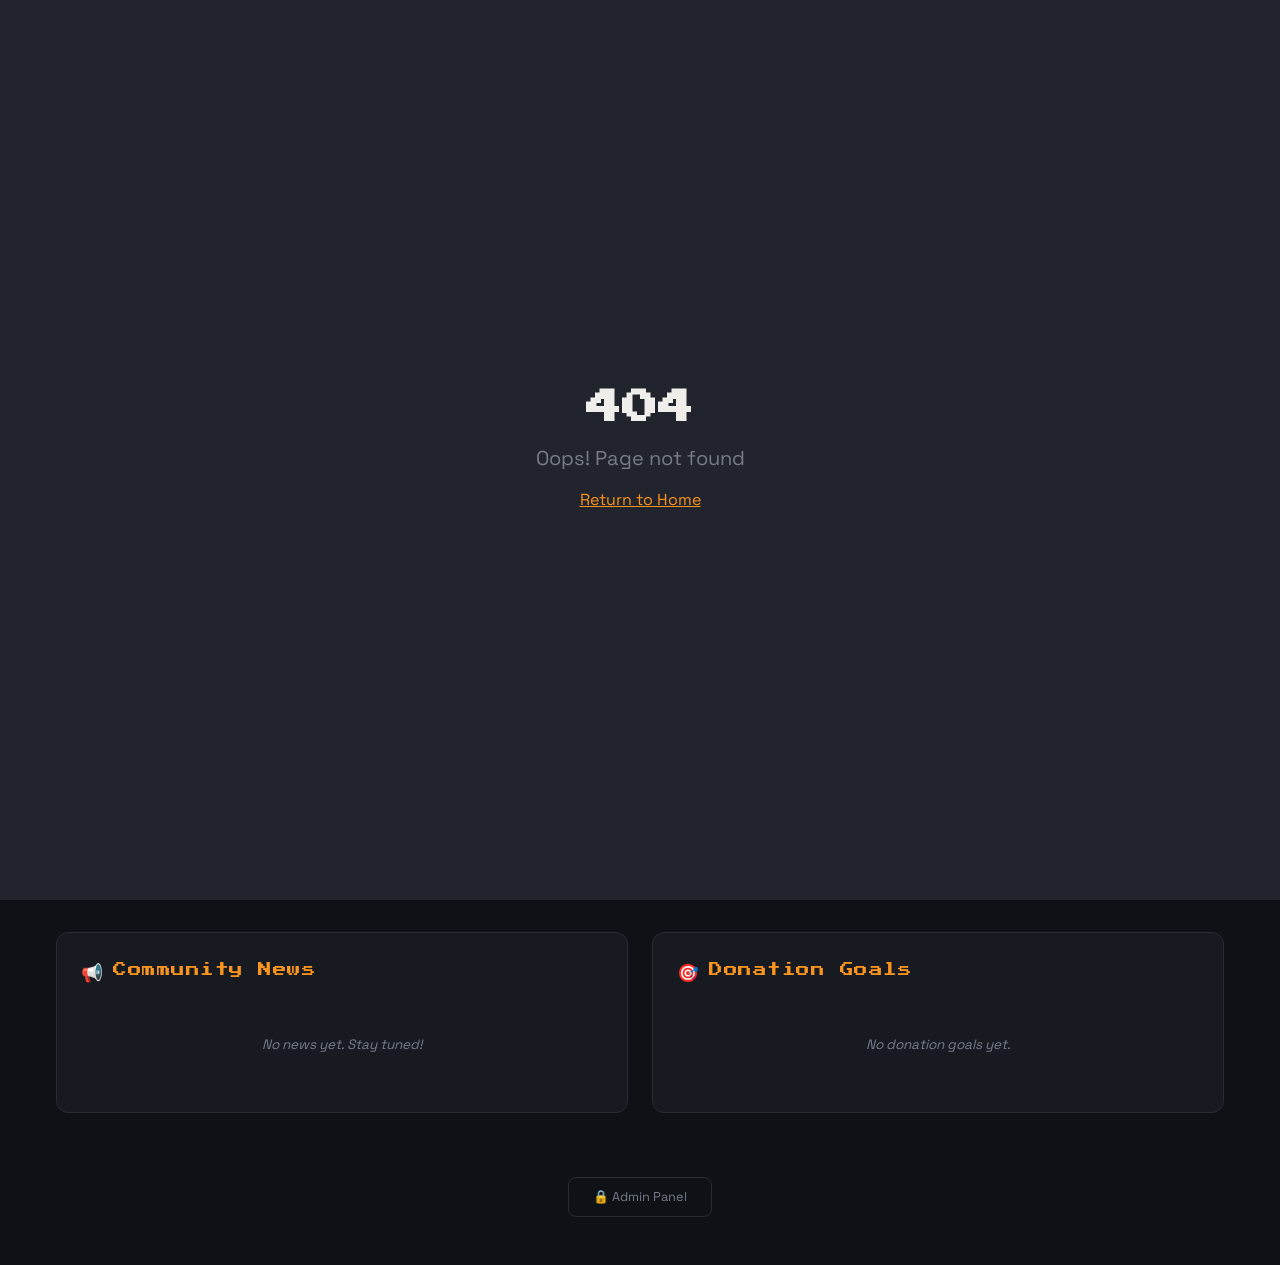
==== commit 04c30a4d: "Merge community news & donation goals into Lovable theme Restyled to match the Lovable site's design" ====
--- a/web-panel/pizzapasta.html
+++ b/web-panel/pizzapasta.html
@@ -18,184 +18,254 @@
     <script type="module" crossorigin src="assets/index-DNAwsM2X.js"></script>
     <link rel="stylesheet" crossorigin href="assets/index-DRGKavOA.css">
     <style>
-      /* Community News & Donation Goals */
+      /* ===== Community & Donation sections - matches Lovable theme ===== */
+      .pp-container {
+        max-width: 1200px;
+        margin: 0 auto;
+        padding: 2rem 1rem 4rem;
+        display: grid;
+        grid-template-columns: 1fr 1fr;
+        gap: 1.5rem;
+      }
+      @media (max-width: 768px) {
+        .pp-container { grid-template-columns: 1fr; }
+      }
+
       .pp-section {
-        max-width: 800px;
-        margin: 2rem auto;
         padding: 1.5rem;
-        background: #1a1a2e;
-        border: 1px solid #2a2a4a;
-        border-radius: 12px;
-        color: #e0e0e0;
-        font-family: 'Segoe UI', Tahoma, Geneva, Verdana, sans-serif;
+        background: hsl(220 18% 11%);
+        border: 1px solid hsl(220 15% 18%);
+        border-radius: 0.75rem;
+        color: hsl(40 15% 93%);
+        font-family: 'Space Grotesk', sans-serif;
       }
       .pp-section h2 {
-        margin: 0 0 1rem;
-        color: #f5a623;
-        font-size: 1.5rem;
+        margin: 0 0 1.25rem;
+        color: hsl(32 95% 55%);
+        font-family: 'Press Start 2P', cursive;
+        font-size: 0.85rem;
+        letter-spacing: 0.5px;
         display: flex;
         align-items: center;
-        gap: 0.5rem;
-      }
+        gap: 0.6rem;
+      }
+      .pp-section h2 .pp-icon {
+        font-size: 1.1rem;
+      }
+
+      /* News items */
       .pp-news-item {
-        background: #16213e;
-        border-left: 3px solid #f5a623;
-        padding: 1rem;
+        background: hsl(220 20% 7%);
+        border: 1px solid hsl(220 15% 18%);
+        border-left: 3px solid hsl(32 95% 55%);
+        padding: 1rem 1.25rem;
         margin-bottom: 0.75rem;
-        border-radius: 0 8px 8px 0;
-      }
-      .pp-news-item .pp-news-date {
-        font-size: 0.75rem;
-        color: #888;
-        margin-bottom: 0.25rem;
-      }
-      .pp-news-item .pp-news-title {
-        font-weight: bold;
-        color: #fff;
-        margin-bottom: 0.25rem;
-      }
-      .pp-news-item .pp-news-body {
-        font-size: 0.9rem;
-        color: #ccc;
-        line-height: 1.4;
-      }
-      .pp-news-empty {
-        color: #666;
+        border-radius: 0.5rem;
+        transition: border-color 0.2s;
+      }
+      .pp-news-item:hover {
+        border-left-color: hsl(160 70% 45%);
+      }
+      .pp-news-date {
+        font-size: 0.7rem;
+        color: hsl(220 8% 50%);
+        margin-bottom: 0.3rem;
+        text-transform: uppercase;
+        letter-spacing: 0.5px;
+      }
+      .pp-news-title {
+        font-weight: 600;
+        color: hsl(40 15% 93%);
+        margin-bottom: 0.3rem;
+        font-size: 0.95rem;
+      }
+      .pp-news-body {
+        font-size: 0.85rem;
+        color: hsl(220 8% 50%);
+        line-height: 1.5;
+      }
+      .pp-empty {
+        color: hsl(220 8% 50%);
         font-style: italic;
         text-align: center;
-        padding: 1rem;
+        padding: 2rem 1rem;
+        font-size: 0.85rem;
       }
 
       /* Donation goals */
       .pp-goal {
-        background: #16213e;
-        padding: 1rem;
+        background: hsl(220 20% 7%);
+        border: 1px solid hsl(220 15% 18%);
+        padding: 1rem 1.25rem;
         margin-bottom: 0.75rem;
-        border-radius: 8px;
+        border-radius: 0.5rem;
       }
       .pp-goal-header {
         display: flex;
         justify-content: space-between;
-        margin-bottom: 0.5rem;
+        align-items: baseline;
+        margin-bottom: 0.6rem;
+        flex-wrap: wrap;
+        gap: 0.3rem;
       }
       .pp-goal-name {
-        font-weight: bold;
-        color: #fff;
+        font-weight: 600;
+        color: hsl(40 15% 93%);
+        font-size: 0.95rem;
       }
       .pp-goal-amount {
-        color: #4ecca3;
-        font-weight: bold;
+        color: hsl(160 70% 45%);
+        font-weight: 700;
+        font-size: 0.85rem;
       }
       .pp-goal-bar-bg {
-        background: #0a0a1a;
-        border-radius: 6px;
-        height: 20px;
+        background: hsl(220 15% 15%);
+        border-radius: 9999px;
+        height: 10px;
         overflow: hidden;
       }
       .pp-goal-bar-fill {
         height: 100%;
-        background: linear-gradient(90deg, #f5a623, #4ecca3);
-        border-radius: 6px;
-        transition: width 0.5s ease;
-        min-width: 0;
+        background: linear-gradient(90deg, hsl(32 95% 55%), hsl(160 70% 45%));
+        border-radius: 9999px;
+        transition: width 0.6s cubic-bezier(0.16, 1, 0.3, 1);
       }
       .pp-goal-desc {
+        font-size: 0.75rem;
+        color: hsl(220 8% 50%);
+        margin-top: 0.5rem;
+      }
+
+      /* Admin toggle */
+      .pp-admin-wrap {
+        max-width: 1200px;
+        margin: 0 auto;
+        padding: 0 1rem 3rem;
+        text-align: center;
+      }
+      .pp-admin-toggle {
+        display: inline-flex;
+        align-items: center;
+        gap: 0.5rem;
+        padding: 0.6rem 1.5rem;
+        background: transparent;
+        color: hsl(220 8% 50%);
+        border: 1px solid hsl(220 15% 18%);
+        border-radius: 0.5rem;
+        cursor: pointer;
         font-size: 0.8rem;
-        color: #888;
-        margin-top: 0.4rem;
+        font-family: 'Space Grotesk', sans-serif;
+        transition: all 0.2s;
+      }
+      .pp-admin-toggle:hover {
+        background: hsl(32 95% 55% / 0.1);
+        border-color: hsl(32 95% 55% / 0.3);
+        color: hsl(32 95% 55%);
       }
 
       /* Admin panel */
-      .pp-admin-toggle {
-        display: block;
-        margin: 1.5rem auto;
-        padding: 0.6rem 1.5rem;
-        background: #2a2a4a;
-        color: #f5a623;
-        border: 1px solid #f5a623;
-        border-radius: 8px;
-        cursor: pointer;
-        font-size: 0.9rem;
-        font-family: inherit;
-      }
-      .pp-admin-toggle:hover {
-        background: #f5a623;
-        color: #1a1a2e;
-      }
       .pp-admin-panel {
         display: none;
-        max-width: 800px;
-        margin: 1rem auto 2rem;
+        max-width: 1200px;
+        margin: 0 auto 3rem;
         padding: 1.5rem;
-        background: #12122a;
-        border: 1px solid #f5a623;
-        border-radius: 12px;
-        color: #e0e0e0;
-        font-family: 'Segoe UI', Tahoma, Geneva, Verdana, sans-serif;
+        background: hsl(220 18% 11%);
+        border: 1px solid hsl(32 95% 55% / 0.3);
+        border-radius: 0.75rem;
+        color: hsl(40 15% 93%);
+        font-family: 'Space Grotesk', sans-serif;
       }
       .pp-admin-panel.open { display: block; }
       .pp-admin-panel h3 {
-        color: #f5a623;
+        color: hsl(32 95% 55%);
+        font-family: 'Press Start 2P', cursive;
+        font-size: 0.7rem;
         margin: 0 0 1rem;
+        letter-spacing: 0.5px;
+      }
+      .pp-admin-panel h4 {
+        color: hsl(220 8% 50%);
+        font-size: 0.8rem;
+        margin: 1.25rem 0 0.5rem;
       }
       .pp-admin-panel label {
         display: block;
         margin-bottom: 0.3rem;
-        font-size: 0.85rem;
-        color: #aaa;
+        font-size: 0.8rem;
+        color: hsl(220 8% 50%);
       }
       .pp-admin-panel input,
       .pp-admin-panel textarea {
         width: 100%;
-        padding: 0.5rem;
+        padding: 0.6rem 0.75rem;
         margin-bottom: 0.75rem;
-        background: #1a1a2e;
-        border: 1px solid #2a2a4a;
-        border-radius: 6px;
+        background: hsl(220 20% 7%);
+        border: 1px solid hsl(220 15% 18%);
+        border-radius: 0.5rem;
+        color: hsl(40 15% 93%);
+        font-family: 'Space Grotesk', sans-serif;
+        font-size: 0.85rem;
+        box-sizing: border-box;
+        transition: border-color 0.2s;
+      }
+      .pp-admin-panel input:focus,
+      .pp-admin-panel textarea:focus {
+        outline: none;
+        border-color: hsl(32 95% 55%);
+      }
+      .pp-admin-panel textarea { resize: vertical; min-height: 70px; }
+      .pp-admin-panel .pp-btn {
+        display: inline-flex;
+        align-items: center;
+        gap: 0.4rem;
+        padding: 0.5rem 1.2rem;
+        background: hsl(32 95% 55%);
+        color: hsl(220 20% 7%);
+        border: none;
+        border-radius: 0.5rem;
+        cursor: pointer;
+        font-weight: 600;
+        font-size: 0.85rem;
+        font-family: 'Space Grotesk', sans-serif;
+        transition: background 0.2s;
+      }
+      .pp-admin-panel .pp-btn:hover { background: hsl(32 95% 48%); }
+      .pp-admin-panel .pp-btn-danger {
+        background: hsl(0 84% 60%);
         color: #fff;
-        font-family: inherit;
-        font-size: 0.9rem;
-        box-sizing: border-box;
-      }
-      .pp-admin-panel textarea { resize: vertical; min-height: 60px; }
-      .pp-admin-panel button {
-        padding: 0.5rem 1.2rem;
-        background: #f5a623;
-        color: #1a1a2e;
-        border: none;
-        border-radius: 6px;
-        cursor: pointer;
-        font-weight: bold;
-        font-size: 0.9rem;
-        margin-right: 0.5rem;
-      }
-      .pp-admin-panel button:hover { background: #e6951a; }
-      .pp-admin-panel button.danger {
-        background: #e74c3c;
+      }
+      .pp-admin-panel .pp-btn-danger:hover { background: hsl(0 84% 50%); }
+      .pp-admin-panel .pp-btn-sm {
+        padding: 0.3rem 0.7rem;
+        font-size: 0.75rem;
+      }
+      .pp-admin-panel .pp-btn-info {
+        background: hsl(210 70% 50%);
         color: #fff;
       }
-      .pp-admin-panel button.danger:hover { background: #c0392b; }
+      .pp-admin-panel .pp-btn-info:hover { background: hsl(210 70% 42%); }
       .pp-admin-panel hr {
         border: none;
-        border-top: 1px solid #2a2a4a;
+        border-top: 1px solid hsl(220 15% 18%);
         margin: 1.5rem 0;
       }
       .pp-admin-list-item {
         display: flex;
         justify-content: space-between;
         align-items: center;
-        padding: 0.5rem;
-        background: #1a1a2e;
-        border-radius: 6px;
+        padding: 0.6rem 0.75rem;
+        background: hsl(220 20% 7%);
+        border: 1px solid hsl(220 15% 18%);
+        border-radius: 0.5rem;
         margin-bottom: 0.5rem;
-        font-size: 0.85rem;
+        font-size: 0.8rem;
       }
       .pp-lock-overlay {
         text-align: center;
         padding: 2rem;
       }
       .pp-lock-overlay input {
-        max-width: 250px;
+        max-width: 280px;
         margin: 0 auto 1rem;
         display: block;
         text-align: center;
@@ -204,85 +274,129 @@
         display: inline-flex;
         align-items: center;
         gap: 0.3rem;
-        font-size: 0.7rem;
-        color: #4ecca3;
-        margin-left: auto;
-        padding: 0.2rem 0.5rem;
-        background: rgba(78,204,163,0.1);
-        border-radius: 4px;
+        font-size: 0.65rem;
+        color: hsl(160 70% 45%);
+        padding: 0.2rem 0.6rem;
+        background: hsl(160 70% 45% / 0.1);
+        border: 1px solid hsl(160 70% 45% / 0.2);
+        border-radius: 9999px;
+        letter-spacing: 0.3px;
+      }
+      .pp-admin-grid {
+        display: grid;
+        grid-template-columns: 1fr 1fr;
+        gap: 1.5rem;
+      }
+      @media (max-width: 768px) {
+        .pp-admin-grid { grid-template-columns: 1fr; }
       }
     </style>
   </head>
   <body>
     <div id="root"></div>
 
-    <!-- Community News Section -->
-    <section class="pp-section" id="pp-news-section">
-      <h2>Community News</h2>
-      <div id="pp-news-list"></div>
-    </section>
-
-    <!-- Donation Goals Section -->
-    <section class="pp-section" id="pp-goals-section">
-      <h2>Donation Goals</h2>
-      <div id="pp-goals-list"></div>
-    </section>
-
-    <!-- Admin Toggle -->
-    <button class="pp-admin-toggle" id="pp-admin-btn">Admin Panel</button>
-
-    <!-- Admin Panel -->
-    <div class="pp-admin-panel" id="pp-admin-panel">
-      <!-- Login overlay -->
-      <div class="pp-lock-overlay" id="pp-lock">
-        <h3>Admin Login</h3>
-        <input type="password" id="pp-admin-pw" placeholder="Enter admin password" />
-        <button id="pp-admin-login-btn">Unlock</button>
-        <p style="font-size:0.75rem;color:#666;margin-top:0.5rem;">
-          <span class="pp-secure-badge">Secured with AES-GCM encryption</span>
-        </p>
+    <!-- Injected sections - will be moved inside React app's page via JS -->
+    <div id="pp-injected" style="display:none;">
+      <div class="pp-container">
+        <!-- Community News -->
+        <section class="pp-section" id="pp-news-section">
+          <h2><span class="pp-icon">&#x1F4E2;</span> Community News</h2>
+          <div id="pp-news-list"></div>
+        </section>
+
+        <!-- Donation Goals -->
+        <section class="pp-section" id="pp-goals-section">
+          <h2><span class="pp-icon">&#x1F3AF;</span> Donation Goals</h2>
+          <div id="pp-goals-list"></div>
+        </section>
       </div>
 
-      <!-- Admin content (hidden until unlocked) -->
-      <div id="pp-admin-content" style="display:none;">
-
-        <!-- Add News -->
-        <h3>Add Community News</h3>
-        <label for="pp-news-title-in">Title</label>
-        <input type="text" id="pp-news-title-in" placeholder="e.g. New map expansion!" />
-        <label for="pp-news-body-in">Content</label>
-        <textarea id="pp-news-body-in" placeholder="Write the news post..."></textarea>
-        <button id="pp-news-add-btn">Post News</button>
-
-        <h4 style="color:#aaa;margin:1rem 0 0.5rem;">Existing News</h4>
-        <div id="pp-admin-news-list"></div>
-
-        <hr />
-
-        <!-- Add Donation Goal -->
-        <h3>Add Donation Goal</h3>
-        <label for="pp-goal-name-in">Goal Name</label>
-        <input type="text" id="pp-goal-name-in" placeholder="e.g. New server hardware" />
-        <label for="pp-goal-desc-in">Description</label>
-        <input type="text" id="pp-goal-desc-in" placeholder="Short description..." />
-        <label for="pp-goal-target-in">Target Amount ($)</label>
-        <input type="number" id="pp-goal-target-in" placeholder="100" min="1" />
-        <label for="pp-goal-current-in">Current Amount ($)</label>
-        <input type="number" id="pp-goal-current-in" placeholder="0" min="0" />
-        <button id="pp-goal-add-btn">Add Goal</button>
-
-        <h4 style="color:#aaa;margin:1rem 0 0.5rem;">Existing Goals</h4>
-        <div id="pp-admin-goals-list"></div>
-
-        <hr />
-        <button class="danger" id="pp-admin-logout-btn">Lock Admin Panel</button>
-        <span class="pp-secure-badge" style="margin-top:0.5rem;">All data encrypted with AES-256-GCM</span>
+      <!-- Admin -->
+      <div class="pp-admin-wrap">
+        <button class="pp-admin-toggle" id="pp-admin-btn">&#x1F512; Admin Panel</button>
+      </div>
+
+      <div class="pp-admin-panel" id="pp-admin-panel" style="margin-left:1rem;margin-right:1rem;">
+        <div class="pp-lock-overlay" id="pp-lock">
+          <h3>&#x1F510; Admin Login</h3>
+          <input type="password" id="pp-admin-pw" placeholder="Enter admin password" />
+          <button class="pp-btn" id="pp-admin-login-btn">Unlock</button>
+          <p style="margin-top:1rem;">
+            <span class="pp-secure-badge">&#x1F6E1; AES-256-GCM Encrypted</span>
+          </p>
+        </div>
+
+        <div id="pp-admin-content" style="display:none;">
+          <div class="pp-admin-grid">
+            <div>
+              <h3>&#x1F4F0; Post News</h3>
+              <label for="pp-news-title-in">Title</label>
+              <input type="text" id="pp-news-title-in" placeholder="e.g. New map expansion!" />
+              <label for="pp-news-body-in">Content</label>
+              <textarea id="pp-news-body-in" placeholder="Write the news post..."></textarea>
+              <button class="pp-btn" id="pp-news-add-btn">Post News</button>
+              <h4>Existing News</h4>
+              <div id="pp-admin-news-list"></div>
+            </div>
+
+            <div>
+              <h3>&#x1F4B0; Add Goal</h3>
+              <label for="pp-goal-name-in">Goal Name</label>
+              <input type="text" id="pp-goal-name-in" placeholder="e.g. New server hardware" />
+              <label for="pp-goal-desc-in">Description</label>
+              <input type="text" id="pp-goal-desc-in" placeholder="Short description..." />
+              <label for="pp-goal-target-in">Target ($)</label>
+              <input type="number" id="pp-goal-target-in" placeholder="100" min="1" />
+              <label for="pp-goal-current-in">Current ($)</label>
+              <input type="number" id="pp-goal-current-in" placeholder="0" min="0" />
+              <button class="pp-btn" id="pp-goal-add-btn">Add Goal</button>
+              <h4>Existing Goals</h4>
+              <div id="pp-admin-goals-list"></div>
+            </div>
+          </div>
+          <hr />
+          <button class="pp-btn pp-btn-danger" id="pp-admin-logout-btn">&#x1F512; Lock Panel</button>
+          <span class="pp-secure-badge" style="margin-left:0.75rem;">&#x1F6E1; All data encrypted with AES-256-GCM</span>
+        </div>
       </div>
     </div>
 
     <script>
     (function() {
       'use strict';
+
+      // --- Inject sections into the React app's rendered page ---
+      function injectSections() {
+        const injected = document.getElementById('pp-injected');
+        if (!injected) return;
+
+        // Find the React app's main content area (footer or last section)
+        const root = document.getElementById('root');
+        if (root && root.children.length > 0) {
+          // Find footer or append before it
+          const footer = root.querySelector('footer');
+          if (footer) {
+            footer.parentNode.insertBefore(injected, footer);
+          } else {
+            root.appendChild(injected);
+          }
+          injected.style.display = '';
+          return true;
+        }
+        return false;
+      }
+
+      // Wait for React to render, then inject
+      let attempts = 0;
+      const injector = setInterval(() => {
+        if (injectSections() || ++attempts > 50) {
+          clearInterval(injector);
+          // Fallback: just show it where it is
+          if (attempts > 50) {
+            document.getElementById('pp-injected').style.display = '';
+          }
+        }
+      }, 100);
 
       // --- Crypto helpers (AES-256-GCM via Web Crypto API) ---
       const SALT = new Uint8Array([112,105,122,122,97,112,97,115,116,97,115,109,112,50,48,50,54]);
@@ -349,11 +463,7 @@
         localStorage.setItem(STORAGE_KEY, encrypted);
       }
 
-      // --- Public display (tries to show data if readable) ---
       async function loadPublicData() {
-        const stored = localStorage.getItem(STORAGE_KEY);
-        if (!stored) return getDefaultData();
-        // Public data is also stored with a known read-only key for display
         const publicStored = localStorage.getItem(STORAGE_KEY + '_public');
         if (publicStored) {
           try { return JSON.parse(publicStored); } catch { return getDefaultData(); }
@@ -362,15 +472,21 @@
       }
 
       async function savePublicCopy(data) {
-        // Save an unencrypted copy for public viewing
         localStorage.setItem(STORAGE_KEY + '_public', JSON.stringify(data));
       }
 
-      // --- Render: News ---
+      // --- Render ---
+      function escapeHtml(str) {
+        const div = document.createElement('div');
+        div.textContent = str;
+        return div.innerHTML;
+      }
+
       function renderNews(news) {
         const list = document.getElementById('pp-news-list');
+        if (!list) return;
         if (!news.length) {
-          list.innerHTML = '<div class="pp-news-empty">No news yet. Stay tuned!</div>';
+          list.innerHTML = '<div class="pp-empty">No news yet. Stay tuned!</div>';
           return;
         }
         list.innerHTML = news.map(n => `
@@ -382,11 +498,11 @@
         `).join('');
       }
 
-      // --- Render: Goals ---
       function renderGoals(goals) {
         const list = document.getElementById('pp-goals-list');
+        if (!list) return;
         if (!goals.length) {
-          list.innerHTML = '<div class="pp-news-empty">No donation goals yet.</div>';
+          list.innerHTML = '<div class="pp-empty">No donation goals yet.</div>';
           return;
         }
         list.innerHTML = goals.map(g => {
@@ -406,14 +522,14 @@
         }).join('');
       }
 
-      // --- Render: Admin lists ---
       function renderAdminNews(news) {
         const list = document.getElementById('pp-admin-news-list');
-        if (!news.length) { list.innerHTML = '<div style="color:#666;font-size:0.85rem;">No news posts.</div>'; return; }
+        if (!list) return;
+        if (!news.length) { list.innerHTML = '<div style="color:hsl(220 8% 50%);font-size:0.8rem;">No news posts yet.</div>'; return; }
         list.innerHTML = news.map((n, i) => `
           <div class="pp-admin-list-item">
-            <span>${escapeHtml(n.title)} <span style="color:#666;">(${new Date(n.date).toLocaleDateString()})</span></span>
-            <button class="danger" data-del-news="${i}" style="padding:0.25rem 0.6rem;font-size:0.8rem;">Delete</button>
+            <span>${escapeHtml(n.title)} <span style="color:hsl(220 8% 50%);">(${new Date(n.date).toLocaleDateString()})</span></span>
+            <button class="pp-btn pp-btn-danger pp-btn-sm" data-del-news="${i}">Delete</button>
           </div>
         `).join('');
         list.querySelectorAll('[data-del-news]').forEach(btn => {
@@ -430,13 +546,14 @@
 
       function renderAdminGoals(goals) {
         const list = document.getElementById('pp-admin-goals-list');
-        if (!goals.length) { list.innerHTML = '<div style="color:#666;font-size:0.85rem;">No goals.</div>'; return; }
+        if (!list) return;
+        if (!goals.length) { list.innerHTML = '<div style="color:hsl(220 8% 50%);font-size:0.8rem;">No goals yet.</div>'; return; }
         list.innerHTML = goals.map((g, i) => `
           <div class="pp-admin-list-item">
             <span>${escapeHtml(g.name)} — $${g.current}/$${g.target}</span>
-            <span>
-              <button data-edit-goal="${i}" style="padding:0.25rem 0.6rem;font-size:0.8rem;background:#3498db;color:#fff;border:none;border-radius:4px;cursor:pointer;margin-right:0.3rem;">Update $</button>
-              <button class="danger" data-del-goal="${i}" style="padding:0.25rem 0.6rem;font-size:0.8rem;">Delete</button>
+            <span style="display:flex;gap:0.3rem;">
+              <button class="pp-btn pp-btn-info pp-btn-sm" data-edit-goal="${i}">Update $</button>
+              <button class="pp-btn pp-btn-danger pp-btn-sm" data-del-goal="${i}">Delete</button>
             </span>
           </div>
         `).join('');
@@ -474,45 +591,31 @@
         }
       }
 
-      function escapeHtml(str) {
-        const div = document.createElement('div');
-        div.textContent = str;
-        return div.innerHTML;
-      }
-
       // --- Init ---
       async function init() {
         const data = await loadPublicData();
         renderNews(data.news);
         renderGoals(data.goals);
 
-        // Admin toggle
         document.getElementById('pp-admin-btn').addEventListener('click', () => {
           document.getElementById('pp-admin-panel').classList.toggle('open');
         });
 
-        // Admin login
         document.getElementById('pp-admin-login-btn').addEventListener('click', async () => {
           const pw = document.getElementById('pp-admin-pw').value;
           if (!pw) return;
           adminPassword = pw;
-
-          // Try to decrypt existing data
           const data = await loadData();
-
-          // If no encrypted data exists yet, save defaults with this password
           const stored = localStorage.getItem(STORAGE_KEY);
           if (!stored) {
             await saveData(data);
             await savePublicCopy(data);
           }
-
           document.getElementById('pp-lock').style.display = 'none';
           document.getElementById('pp-admin-content').style.display = 'block';
           renderAll(data);
         });
 
-        // Logout
         document.getElementById('pp-admin-logout-btn').addEventListener('click', () => {
           adminPassword = null;
           document.getElementById('pp-lock').style.display = '';
@@ -521,7 +624,6 @@
           document.getElementById('pp-admin-panel').classList.remove('open');
         });
 
-        // Add news
         document.getElementById('pp-news-add-btn').addEventListener('click', async () => {
           const title = document.getElementById('pp-news-title-in').value.trim();
           const body = document.getElementById('pp-news-body-in').value.trim();
@@ -535,7 +637,6 @@
           document.getElementById('pp-news-body-in').value = '';
         });
 
-        // Add goal
         document.getElementById('pp-goal-add-btn').addEventListener('click', async () => {
           const name = document.getElementById('pp-goal-name-in').value.trim();
           const desc = document.getElementById('pp-goal-desc-in').value.trim();
